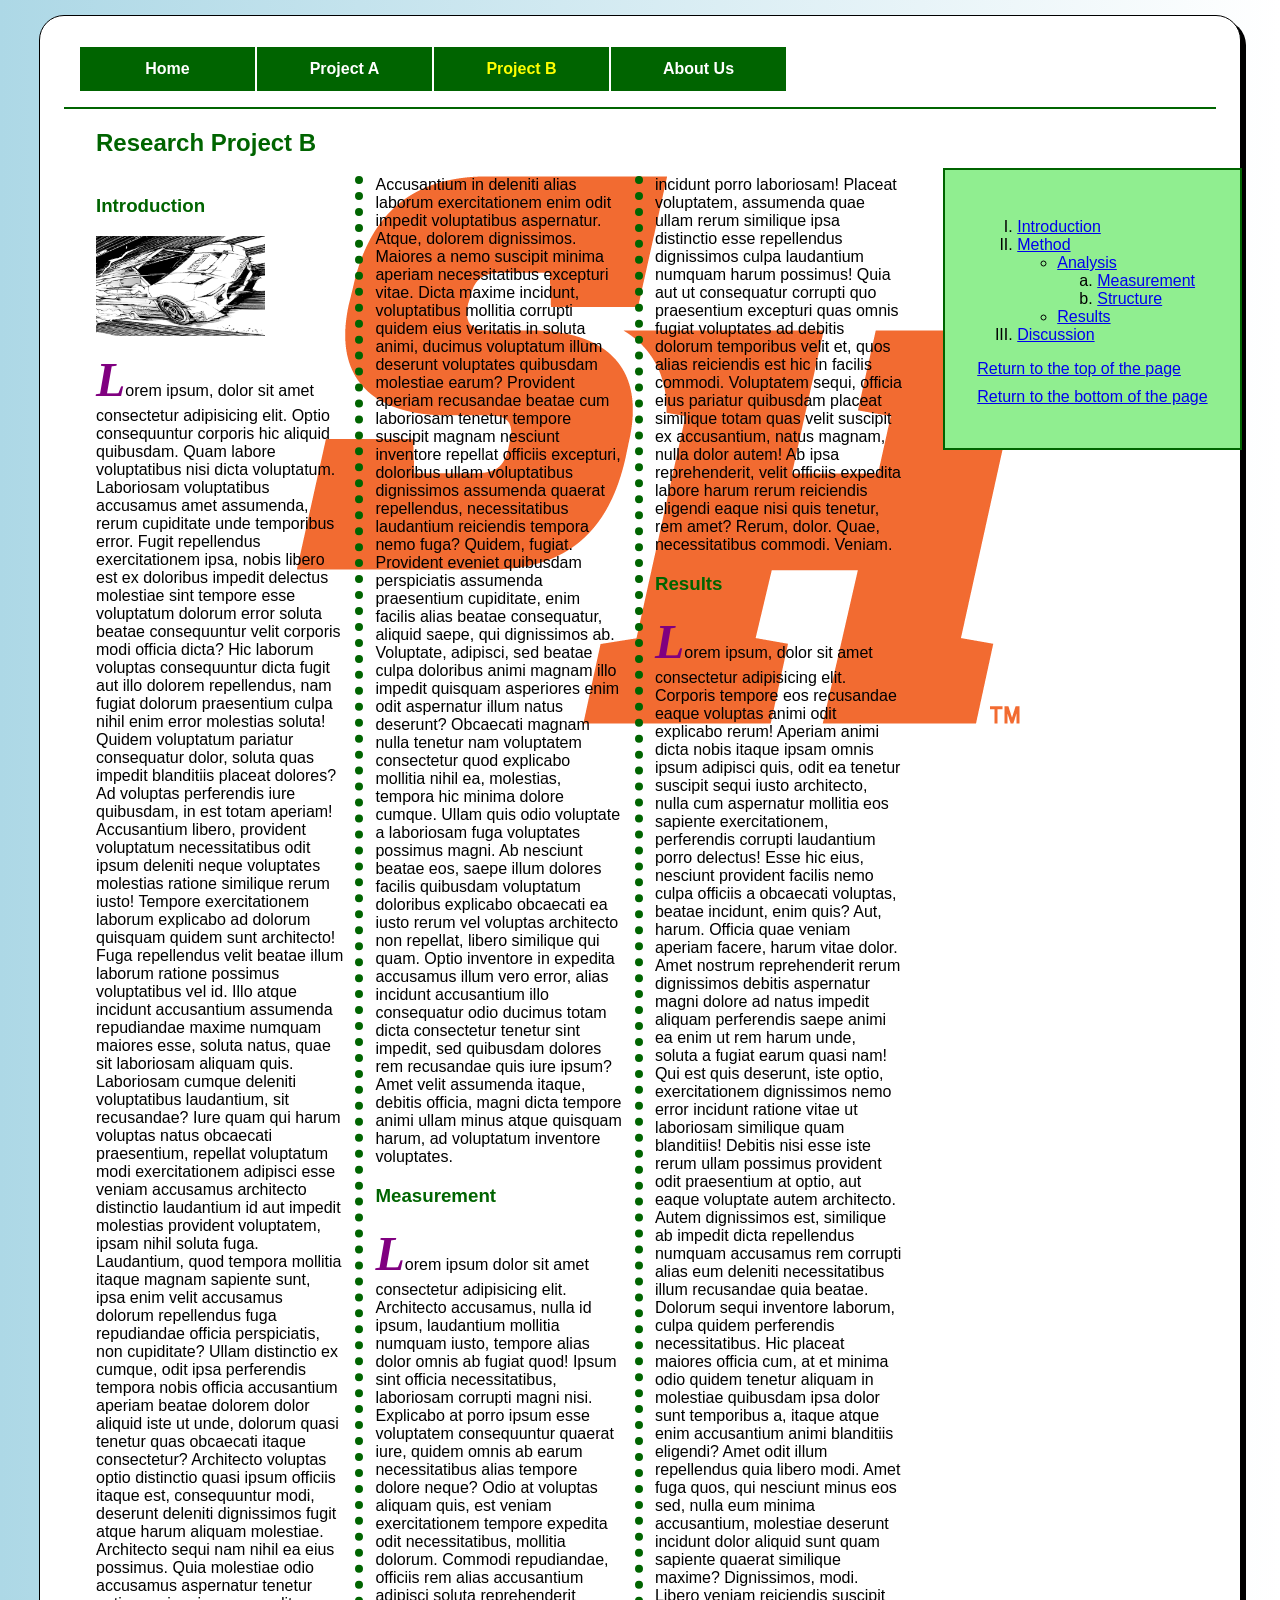
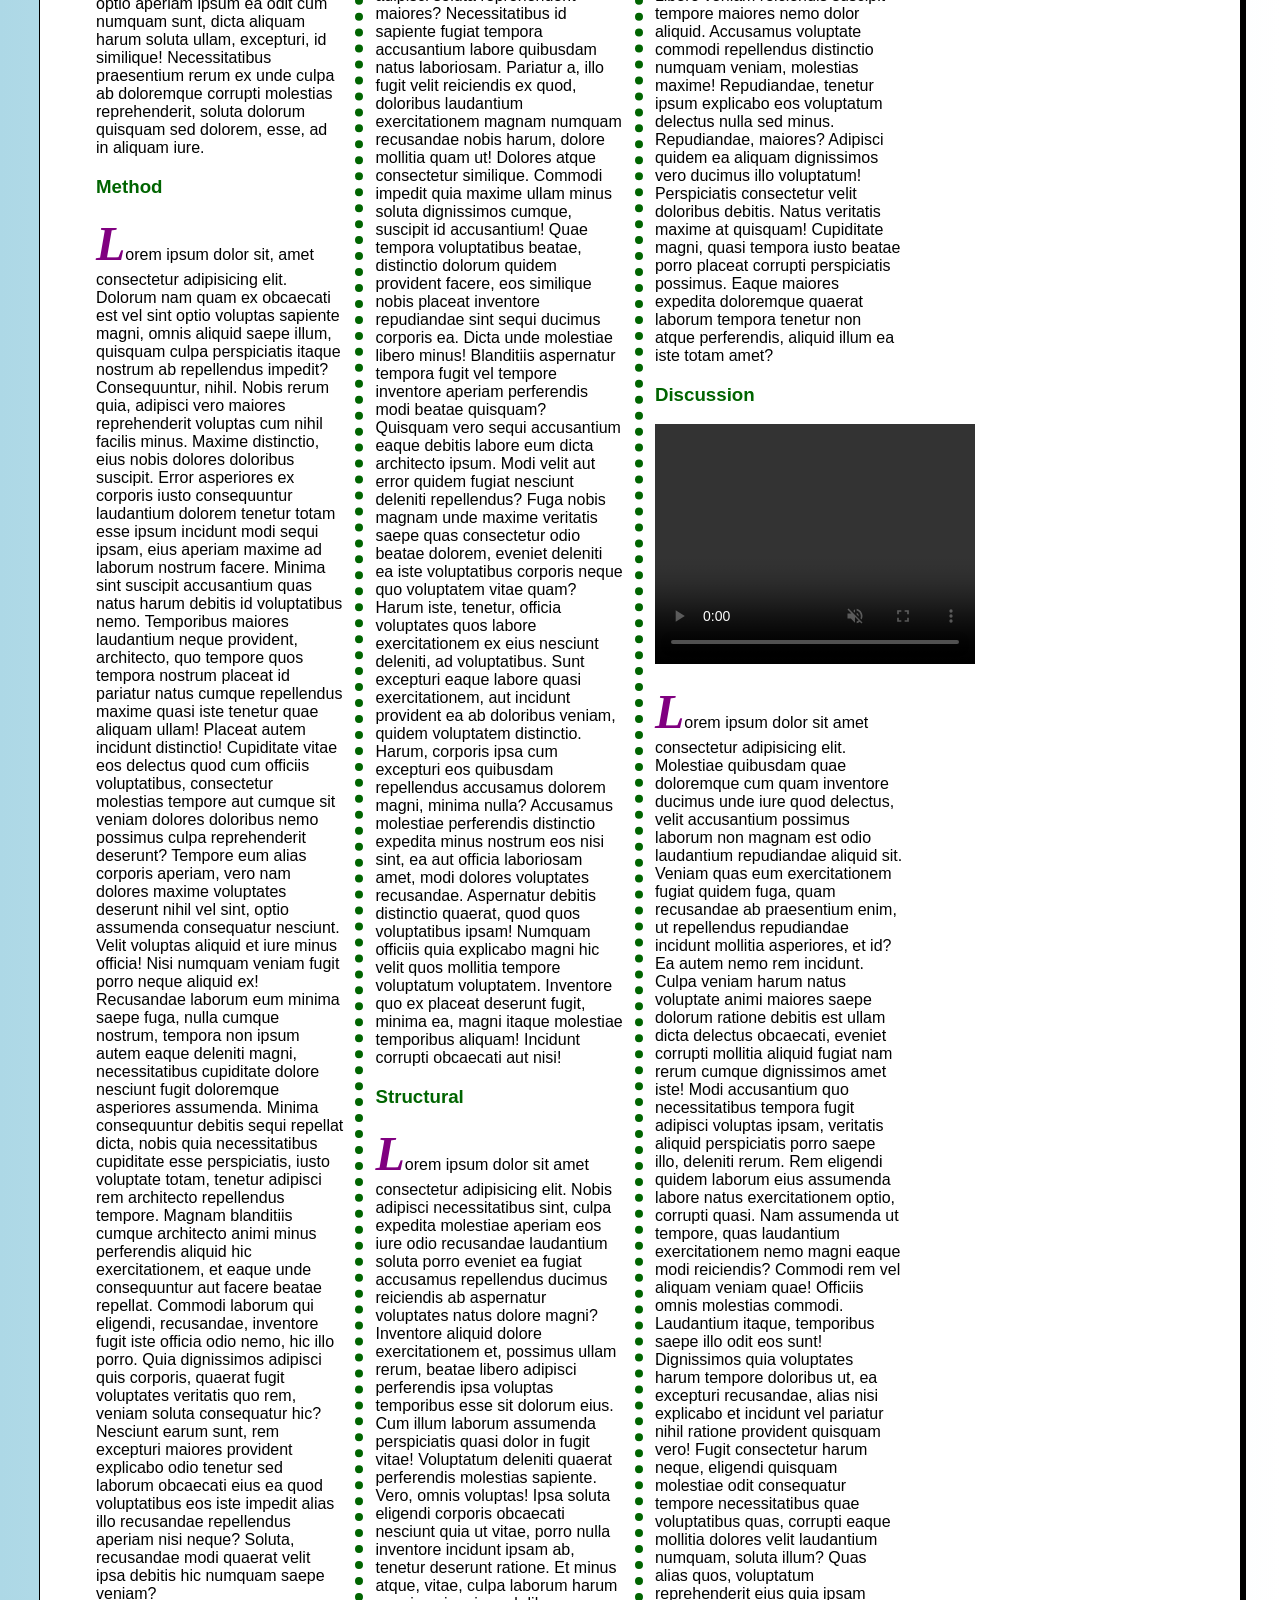
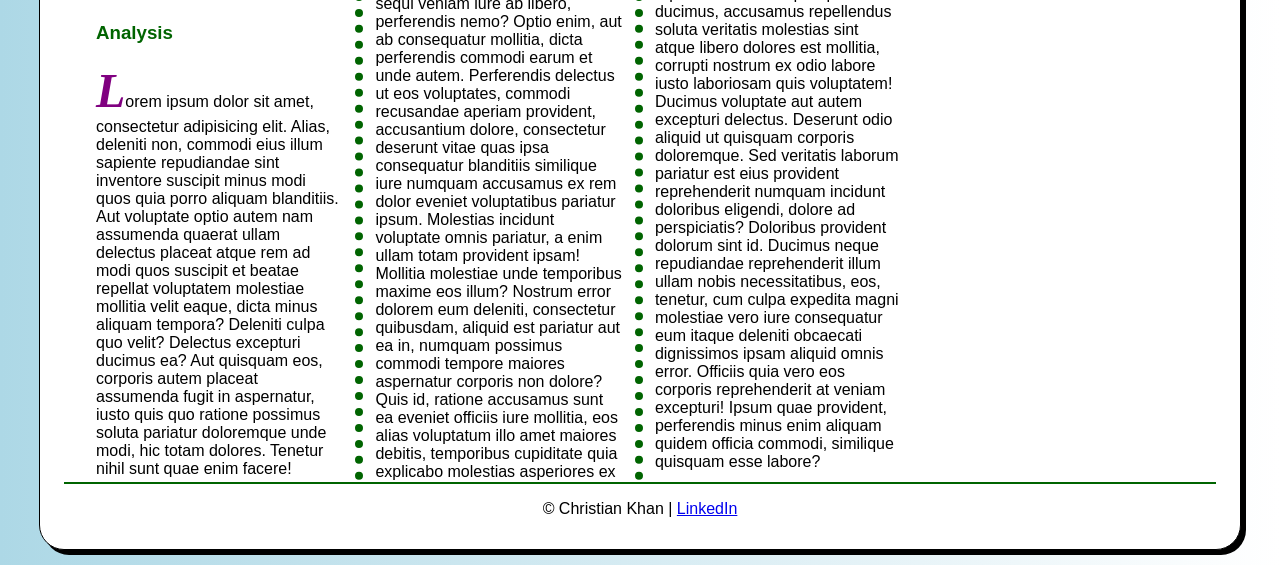
==== exam.html @ 565496f3 "decreasing all lorem text to 300 to try and match layout" ====
<!DOCTYPE html>
<html lang="en">
<head>
    <meta charset="UTF-8">
    <meta name="viewport" content="width=device-width, initial-scale=1.0">
    <title>Coding Exam Website</title>
    <link rel="stylesheet" href="styles/exam.css">
</head>
<body>
    <header>
        <nav id="nav_menu">
        <ul>
            <li><a href="index.html">Home</a></li>
            <li><a href="project.html">Project A</a></li>
            <li><a href="menu.html" class="current">Project B</a></li>
            <li><a href="#" class="lastitem">About Us</a></li>
        </ul>
        </nav>
    </header>

    <article>
        <h2>Research Project B</h2>
        <h3 id = "intro">Introduction</h3>
        <a href="https://www.youtube.com/" target = "blank"><img src="images/nsx_dash.png" alt="A car dashing past" height="100"></a>
        <p>Lorem ipsum, dolor sit amet consectetur adipisicing elit. Optio consequuntur corporis hic aliquid quibusdam. Quam labore voluptatibus nisi dicta voluptatum. Laboriosam voluptatibus accusamus amet assumenda, rerum cupiditate unde temporibus error. Fugit repellendus exercitationem ipsa, nobis libero est ex doloribus impedit delectus molestiae sint tempore esse voluptatum dolorum error soluta beatae consequuntur velit corporis modi officia dicta? Hic laborum voluptas consequuntur dicta fugit aut illo dolorem repellendus, nam fugiat dolorum praesentium culpa nihil enim error molestias soluta! Quidem voluptatum pariatur consequatur dolor, soluta quas impedit blanditiis placeat dolores? Ad voluptas perferendis iure quibusdam, in est totam aperiam! Accusantium libero, provident voluptatum necessitatibus odit ipsum deleniti neque voluptates molestias ratione similique rerum iusto! Tempore exercitationem laborum explicabo ad dolorum quisquam quidem sunt architecto! Fuga repellendus velit beatae illum laborum ratione possimus voluptatibus vel id. Illo atque incidunt accusantium assumenda repudiandae maxime numquam maiores esse, soluta natus, quae sit laboriosam aliquam quis. Laboriosam cumque deleniti voluptatibus laudantium, sit recusandae? Iure quam qui harum voluptas natus obcaecati praesentium, repellat voluptatum modi exercitationem adipisci esse veniam accusamus architecto distinctio laudantium id aut impedit molestias provident voluptatem, ipsam nihil soluta fuga. Laudantium, quod tempora mollitia itaque magnam sapiente sunt, ipsa enim velit accusamus dolorum repellendus fuga repudiandae officia perspiciatis, non cupiditate? Ullam distinctio ex cumque, odit ipsa perferendis tempora nobis officia accusantium aperiam beatae dolorem dolor aliquid iste ut unde, dolorum quasi tenetur quas obcaecati itaque consectetur? Architecto voluptas optio distinctio quasi ipsum officiis itaque est, consequuntur modi, deserunt deleniti dignissimos fugit atque harum aliquam molestiae. Architecto sequi nam nihil ea eius possimus. Quia molestiae odio accusamus aspernatur tenetur optio aperiam ipsum ea odit cum numquam sunt, dicta aliquam harum soluta ullam, excepturi, id similique! Necessitatibus praesentium rerum ex unde culpa ab doloremque corrupti molestias reprehenderit, soluta dolorum quisquam sed dolorem, esse, ad in aliquam iure.</p>
        <h3 id = "method">Method</h3>
        <p>Lorem ipsum dolor sit, amet consectetur adipisicing elit. Dolorum nam quam ex obcaecati est vel sint optio voluptas sapiente magni, omnis aliquid saepe illum, quisquam culpa perspiciatis itaque nostrum ab repellendus impedit? Consequuntur, nihil. Nobis rerum quia, adipisci vero maiores reprehenderit voluptas cum nihil facilis minus. Maxime distinctio, eius nobis dolores doloribus suscipit. Error asperiores ex corporis iusto consequuntur laudantium dolorem tenetur totam esse ipsum incidunt modi sequi ipsam, eius aperiam maxime ad laborum nostrum facere. Minima sint suscipit accusantium quas natus harum debitis id voluptatibus nemo. Temporibus maiores laudantium neque provident, architecto, quo tempore quos tempora nostrum placeat id pariatur natus cumque repellendus maxime quasi iste tenetur quae aliquam ullam! Placeat autem incidunt distinctio! Cupiditate vitae eos delectus quod cum officiis voluptatibus, consectetur molestias tempore aut cumque sit veniam dolores doloribus nemo possimus culpa reprehenderit deserunt? Tempore eum alias corporis aperiam, vero nam dolores maxime voluptates deserunt nihil vel sint, optio assumenda consequatur nesciunt. Velit voluptas aliquid et iure minus officia! Nisi numquam veniam fugit porro neque aliquid ex! Recusandae laborum eum minima saepe fuga, nulla cumque nostrum, tempora non ipsum autem eaque deleniti magni, necessitatibus cupiditate dolore nesciunt fugit doloremque asperiores assumenda. Minima consequuntur debitis sequi repellat dicta, nobis quia necessitatibus cupiditate esse perspiciatis, iusto voluptate totam, tenetur adipisci rem architecto repellendus tempore. Magnam blanditiis cumque architecto animi minus perferendis aliquid hic exercitationem, et eaque unde consequuntur aut facere beatae repellat. Commodi laborum qui eligendi, recusandae, inventore fugit iste officia odio nemo, hic illo porro. Quia dignissimos adipisci quis corporis, quaerat fugit voluptates veritatis quo rem, veniam soluta consequatur hic? Nesciunt earum sunt, rem excepturi maiores provident explicabo odio tenetur sed laborum obcaecati eius ea quod voluptatibus eos iste impedit alias illo recusandae repellendus aperiam nisi neque? Soluta, recusandae modi quaerat velit ipsa debitis hic numquam saepe veniam?</p>
        <h3 id = "analysis">Analysis</h3>
        <p>Lorem ipsum dolor sit amet, consectetur adipisicing elit. Alias, deleniti non, commodi eius illum sapiente repudiandae sint inventore suscipit minus modi quos quia porro aliquam blanditiis. Aut voluptate optio autem nam assumenda quaerat ullam delectus placeat atque rem ad modi quos suscipit et beatae repellat voluptatem molestiae mollitia velit eaque, dicta minus aliquam tempora? Deleniti culpa quo velit? Delectus excepturi ducimus ea? Aut quisquam eos, corporis autem placeat assumenda fugit in aspernatur, iusto quis quo ratione possimus soluta pariatur doloremque unde modi, hic totam dolores. Tenetur nihil sunt quae enim facere! Accusantium in deleniti alias laborum exercitationem enim odit impedit voluptatibus aspernatur. Atque, dolorem dignissimos. Maiores a nemo suscipit minima aperiam necessitatibus excepturi vitae. Dicta maxime incidunt, voluptatibus mollitia corrupti quidem eius veritatis in soluta animi, ducimus voluptatum illum deserunt voluptates quibusdam molestiae earum? Provident aperiam recusandae beatae cum laboriosam tenetur tempore suscipit magnam nesciunt inventore repellat officiis excepturi, doloribus ullam voluptatibus dignissimos assumenda quaerat repellendus, necessitatibus laudantium reiciendis tempora nemo fuga? Quidem, fugiat. Provident eveniet quibusdam perspiciatis assumenda praesentium cupiditate, enim facilis alias beatae consequatur, aliquid saepe, qui dignissimos ab. Voluptate, adipisci, sed beatae culpa doloribus animi magnam illo impedit quisquam asperiores enim odit aspernatur illum natus deserunt? Obcaecati magnam nulla tenetur nam voluptatem consectetur quod explicabo mollitia nihil ea, molestias, tempora hic minima dolore cumque. Ullam quis odio voluptate a laboriosam fuga voluptates possimus magni. Ab nesciunt beatae eos, saepe illum dolores facilis quibusdam voluptatum doloribus explicabo obcaecati ea iusto rerum vel voluptas architecto non repellat, libero similique qui quam. Optio inventore in expedita accusamus illum vero error, alias incidunt accusantium illo consequatur odio ducimus totam dicta consectetur tenetur sint impedit, sed quibusdam dolores rem recusandae quis iure ipsum? Amet velit assumenda itaque, debitis officia, magni dicta tempore animi ullam minus atque quisquam harum, ad voluptatum inventore voluptates.</p>
        <h3 id = "measurement">Measurement</h3>
        <p>Lorem ipsum dolor sit amet consectetur adipisicing elit. Architecto accusamus, nulla id ipsum, laudantium mollitia numquam iusto, tempore alias dolor omnis ab fugiat quod! Ipsum sint officia necessitatibus, laboriosam corrupti magni nisi. Explicabo at porro ipsum esse voluptatem consequuntur quaerat iure, quidem omnis ab earum necessitatibus alias tempore dolore neque? Odio at voluptas aliquam quis, est veniam exercitationem tempore expedita odit necessitatibus, mollitia dolorum. Commodi repudiandae, officiis rem alias accusantium adipisci soluta reprehenderit maiores? Necessitatibus id sapiente fugiat tempora accusantium labore quibusdam natus laboriosam. Pariatur a, illo fugit velit reiciendis ex quod, doloribus laudantium exercitationem magnam numquam recusandae nobis harum, dolore mollitia quam ut! Dolores atque consectetur similique. Commodi impedit quia maxime ullam minus soluta dignissimos cumque, suscipit id accusantium! Quae tempora voluptatibus beatae, distinctio dolorum quidem provident facere, eos similique nobis placeat inventore repudiandae sint sequi ducimus corporis ea. Dicta unde molestiae libero minus! Blanditiis aspernatur tempora fugit vel tempore inventore aperiam perferendis modi beatae quisquam? Quisquam vero sequi accusantium eaque debitis labore eum dicta architecto ipsum. Modi velit aut error quidem fugiat nesciunt deleniti repellendus? Fuga nobis magnam unde maxime veritatis saepe quas consectetur odio beatae dolorem, eveniet deleniti ea iste voluptatibus corporis neque quo voluptatem vitae quam? Harum iste, tenetur, officia voluptates quos labore exercitationem ex eius nesciunt deleniti, ad voluptatibus. Sunt excepturi eaque labore quasi exercitationem, aut incidunt provident ea ab doloribus veniam, quidem voluptatem distinctio. Harum, corporis ipsa cum excepturi eos quibusdam repellendus accusamus dolorem magni, minima nulla? Accusamus molestiae perferendis distinctio expedita minus nostrum eos nisi sint, ea aut officia laboriosam amet, modi dolores voluptates recusandae. Aspernatur debitis distinctio quaerat, quod quos voluptatibus ipsam! Numquam officiis quia explicabo magni hic velit quos mollitia tempore voluptatum voluptatem. Inventore quo ex placeat deserunt fugit, minima ea, magni itaque molestiae temporibus aliquam! Incidunt corrupti obcaecati aut nisi!</p>
        <h3 id = "structure">Structural</h3>
        <p>Lorem ipsum dolor sit amet consectetur adipisicing elit. Nobis adipisci necessitatibus sint, culpa expedita molestiae aperiam eos iure odio recusandae laudantium soluta porro eveniet ea fugiat accusamus repellendus ducimus reiciendis ab aspernatur voluptates natus dolore magni? Inventore aliquid dolore exercitationem et, possimus ullam rerum, beatae libero adipisci perferendis ipsa voluptas temporibus esse sit dolorum eius. Cum illum laborum assumenda perspiciatis quasi dolor in fugit vitae! Voluptatum deleniti quaerat perferendis molestias sapiente. Vero, omnis voluptas! Ipsa soluta eligendi corporis obcaecati nesciunt quia ut vitae, porro nulla inventore incidunt ipsam ab, tenetur deserunt ratione. Et minus atque, vitae, culpa laborum harum sequi veniam iure ab libero, perferendis nemo? Optio enim, aut ab consequatur mollitia, dicta perferendis commodi earum et unde autem. Perferendis delectus ut eos voluptates, commodi recusandae aperiam provident, accusantium dolore, consectetur deserunt vitae quas ipsa consequatur blanditiis similique iure numquam accusamus ex rem dolor eveniet voluptatibus pariatur ipsum. Molestias incidunt voluptate omnis pariatur, a enim ullam totam provident ipsam! Mollitia molestiae unde temporibus maxime eos illum? Nostrum error dolorem eum deleniti, consectetur quibusdam, aliquid est pariatur aut ea in, numquam possimus commodi tempore maiores aspernatur corporis non dolore? Quis id, ratione accusamus sunt ea eveniet officiis iure mollitia, eos alias voluptatum illo amet maiores debitis, temporibus cupiditate quia explicabo molestias asperiores ex incidunt porro laboriosam! Placeat voluptatem, assumenda quae ullam rerum similique ipsa distinctio esse repellendus dignissimos culpa laudantium numquam harum possimus! Quia aut ut consequatur corrupti quo praesentium excepturi quas omnis fugiat voluptates ad debitis dolorum temporibus velit et, quos alias reiciendis est hic in facilis commodi. Voluptatem sequi, officia eius pariatur quibusdam placeat similique totam quas velit suscipit ex accusantium, natus magnam, nulla dolor autem! Ab ipsa reprehenderit, velit officiis expedita labore harum rerum reiciendis eligendi eaque nisi quis tenetur, rem amet? Rerum, dolor. Quae, necessitatibus commodi. Veniam.</p>
        <h3 id = "results">Results</h3>
        <p>Lorem ipsum, dolor sit amet consectetur adipisicing elit. Corporis tempore eos recusandae eaque voluptas animi odit explicabo rerum! Aperiam animi dicta nobis itaque ipsam omnis ipsum adipisci quis, odit ea tenetur suscipit sequi iusto architecto, nulla cum aspernatur mollitia eos sapiente exercitationem, perferendis corrupti laudantium porro delectus! Esse hic eius, nesciunt provident facilis nemo culpa officiis a obcaecati voluptas, beatae incidunt, enim quis? Aut, harum. Officia quae veniam aperiam facere, harum vitae dolor. Amet nostrum reprehenderit rerum dignissimos debitis aspernatur magni dolore ad natus impedit aliquam perferendis saepe animi ea enim ut rem harum unde, soluta a fugiat earum quasi nam! Qui est quis deserunt, iste optio, exercitationem dignissimos nemo error incidunt ratione vitae ut laboriosam similique quam blanditiis! Debitis nisi esse iste rerum ullam possimus provident odit praesentium at optio, aut eaque voluptate autem architecto. Autem dignissimos est, similique ab impedit dicta repellendus numquam accusamus rem corrupti alias eum deleniti necessitatibus illum recusandae quia beatae. Dolorum sequi inventore laborum, culpa quidem perferendis necessitatibus. Hic placeat maiores officia cum, at et minima odio quidem tenetur aliquam in molestiae quibusdam ipsa dolor sunt temporibus a, itaque atque enim accusantium animi blanditiis eligendi? Amet odit illum repellendus quia libero modi. Amet fuga quos, qui nesciunt minus eos sed, nulla eum minima accusantium, molestiae deserunt incidunt dolor aliquid sunt quam sapiente quaerat similique maxime? Dignissimos, modi. Libero veniam reiciendis suscipit tempore maiores nemo dolor aliquid. Accusamus voluptate commodi repellendus distinctio numquam veniam, molestias maxime! Repudiandae, tenetur ipsum explicabo eos voluptatum delectus nulla sed minus. Repudiandae, maiores? Adipisci quidem ea aliquam dignissimos vero ducimus illo voluptatum! Perspiciatis consectetur velit doloribus debitis. Natus veritatis maxime at quisquam! Cupiditate magni, quasi tempora iusto beatae porro placeat corrupti perspiciatis possimus. Eaque maiores expedita doloremque quaerat laborum tempora tenetur non atque perferendis, aliquid illum ea iste totam amet?</p>
        <h3 id = "discussion">Discussion</h3>
        <video width = "320" height = "240" controls muted>
            <source src = "videos/2023-GT4Clip.mp4" type = "video/mp4">
            Your browser does not support this type of element.
        </video>
        <p>Lorem ipsum dolor sit amet consectetur adipisicing elit. Molestiae quibusdam quae doloremque cum quam inventore ducimus unde iure quod delectus, velit accusantium possimus laborum non magnam est odio laudantium repudiandae aliquid sit. Veniam quas eum exercitationem fugiat quidem fuga, quam recusandae ab praesentium enim, ut repellendus repudiandae incidunt mollitia asperiores, et id? Ea autem nemo rem incidunt. Culpa veniam harum natus voluptate animi maiores saepe dolorum ratione debitis est ullam dicta delectus obcaecati, eveniet corrupti mollitia aliquid fugiat nam rerum cumque dignissimos amet iste! Modi accusantium quo necessitatibus tempora fugit adipisci voluptas ipsam, veritatis aliquid perspiciatis porro saepe illo, deleniti rerum. Rem eligendi quidem laborum eius assumenda labore natus exercitationem optio, corrupti quasi. Nam assumenda ut tempore, quas laudantium exercitationem nemo magni eaque modi reiciendis? Commodi rem vel aliquam veniam quae! Officiis omnis molestias commodi. Laudantium itaque, temporibus saepe illo odit eos sunt! Dignissimos quia voluptates harum tempore doloribus ut, ea excepturi recusandae, alias nisi explicabo et incidunt vel pariatur nihil ratione provident quisquam vero! Fugit consectetur harum neque, eligendi quisquam molestiae odit consequatur tempore necessitatibus quae voluptatibus quas, corrupti eaque mollitia dolores velit laudantium numquam, soluta illum? Quas alias quos, voluptatum reprehenderit eius quia ipsam ducimus, accusamus repellendus soluta veritatis molestias sint atque libero dolores est mollitia, corrupti nostrum ex odio labore iusto laboriosam quis voluptatem! Ducimus voluptate aut autem excepturi delectus. Deserunt odio aliquid ut quisquam corporis doloremque. Sed veritatis laborum pariatur est eius provident reprehenderit numquam incidunt doloribus eligendi, dolore ad perspiciatis? Doloribus provident dolorum sint id. Ducimus neque repudiandae reprehenderit illum ullam nobis necessitatibus, eos, tenetur, cum culpa expedita magni molestiae vero iure consequatur eum itaque deleniti obcaecati dignissimos ipsam aliquid omnis error. Officiis quia vero eos corporis reprehenderit at veniam excepturi! Ipsum quae provident, perferendis minus enim aliquam quidem officia commodi, similique quisquam esse labore?</p>
    </article>

    <aside>
        <ol class = "fixed" type = "I">
            <li><a href="#intro">Introduction</a></li>
            <li><a href="#method">Method</a>
                <ul>
                    <li><a href="#analysis">Analysis</a>
                        <ol type = "a">
                            <li><a href="#measurement">Measurement</a></li>
                            <li><a href="#structure">Structure</a></li>
                        </ol>
                    </li>
                    <li><a href="#results">Results</a></li>
                </ul>
            </li>
            <li><a href="#discussion">Discussion</a></li>
        </ol>

        <div>
            <a href="#">Return to the top of the page</a>
        </div>

        <div>
            <a href="#bottom">Return to the bottom of the page</a>
        </div>
    </aside>

    <footer id = "bottom">
        <p>&copy; Christian Khan | <a href="https://www.linkedin.com/">LinkedIn</a></p>
    </footer>
</body>
</html>
---- styles/exam.css ----
html{
    background-image: linear-gradient(to left, white 0%, lightblue 100%);
}
body {
    width: 90%;
    font-family: Arial, Helvetica, sans-serif;
    font-size: 100%;
    margin: 15px auto;
    padding: 15px 1.5em;
    border: 1px solid black;
    border-radius: 25px;
    box-shadow: 5px 5px 0 0;
    background: url("/images/SH_orange.png") right repeat-y;
    background-attachment: fixed;
    background-color: white;
}
a:focus, a:hover{
    font-style: italic;
    color: orangered;
    border: 3px blue;
    border-style: dotted solid;
}
header h1{
    font-size: 175%;
    color: maroon;
    text-indent: 30px;
}
header{
    border-bottom: 2px solid darkgreen;
    padding: 1em;
}
.shadow{
    text-shadow: 2px 2px 2px rgb(128, 0, 0);
}
article {
    clear: left;
    width: 70%;
    float: left;
    column-count: 3;
    column-rule: 8px dotted darkgreen;
    column-gap: 2em;
    margin-left: 2em;
}
article h2 {
    column-span: all;
    color: darkgreen;
}
article h3{
    color: darkgreen;
    font-weight: bold;
}
article img {
    float: left;
    margin-right: 1em;
    margin-bottom: 1em;
}
article p::first-letter{
    font-size: 3em;
    font-family: 'sans-serif', script;
    font-weight: bold;
    font-style: italic;
    color: purple;
}
aside {
    position: fixed;
    width: auto;
    right: 3%;
    bottom: 50%;
    background-color: lightgreen;
    border: 2px solid darkgreen;
    padding: 2em;
}
aside div{
    margin-bottom: 10px;
}
footer {
    clear: both;
    border-top: 2px solid darkgreen;
    text-align: center;
}
#nav_menu ul { 
    list-style-type: none; 
    margin: 0;
    padding: 0;
    display: flex;
}
#nav_menu ul li a {
    text-align: center;
    display: block;
    width: 175px;
    padding: 0.8em 0; /* padding above and below a
    elements */
    text-decoration: none;
    background-color: darkgreen;
    color: white;
    font-weight: bold;
    border-right: 2px solid white; }
#nav_menu ul li a.current { color: yellow; }
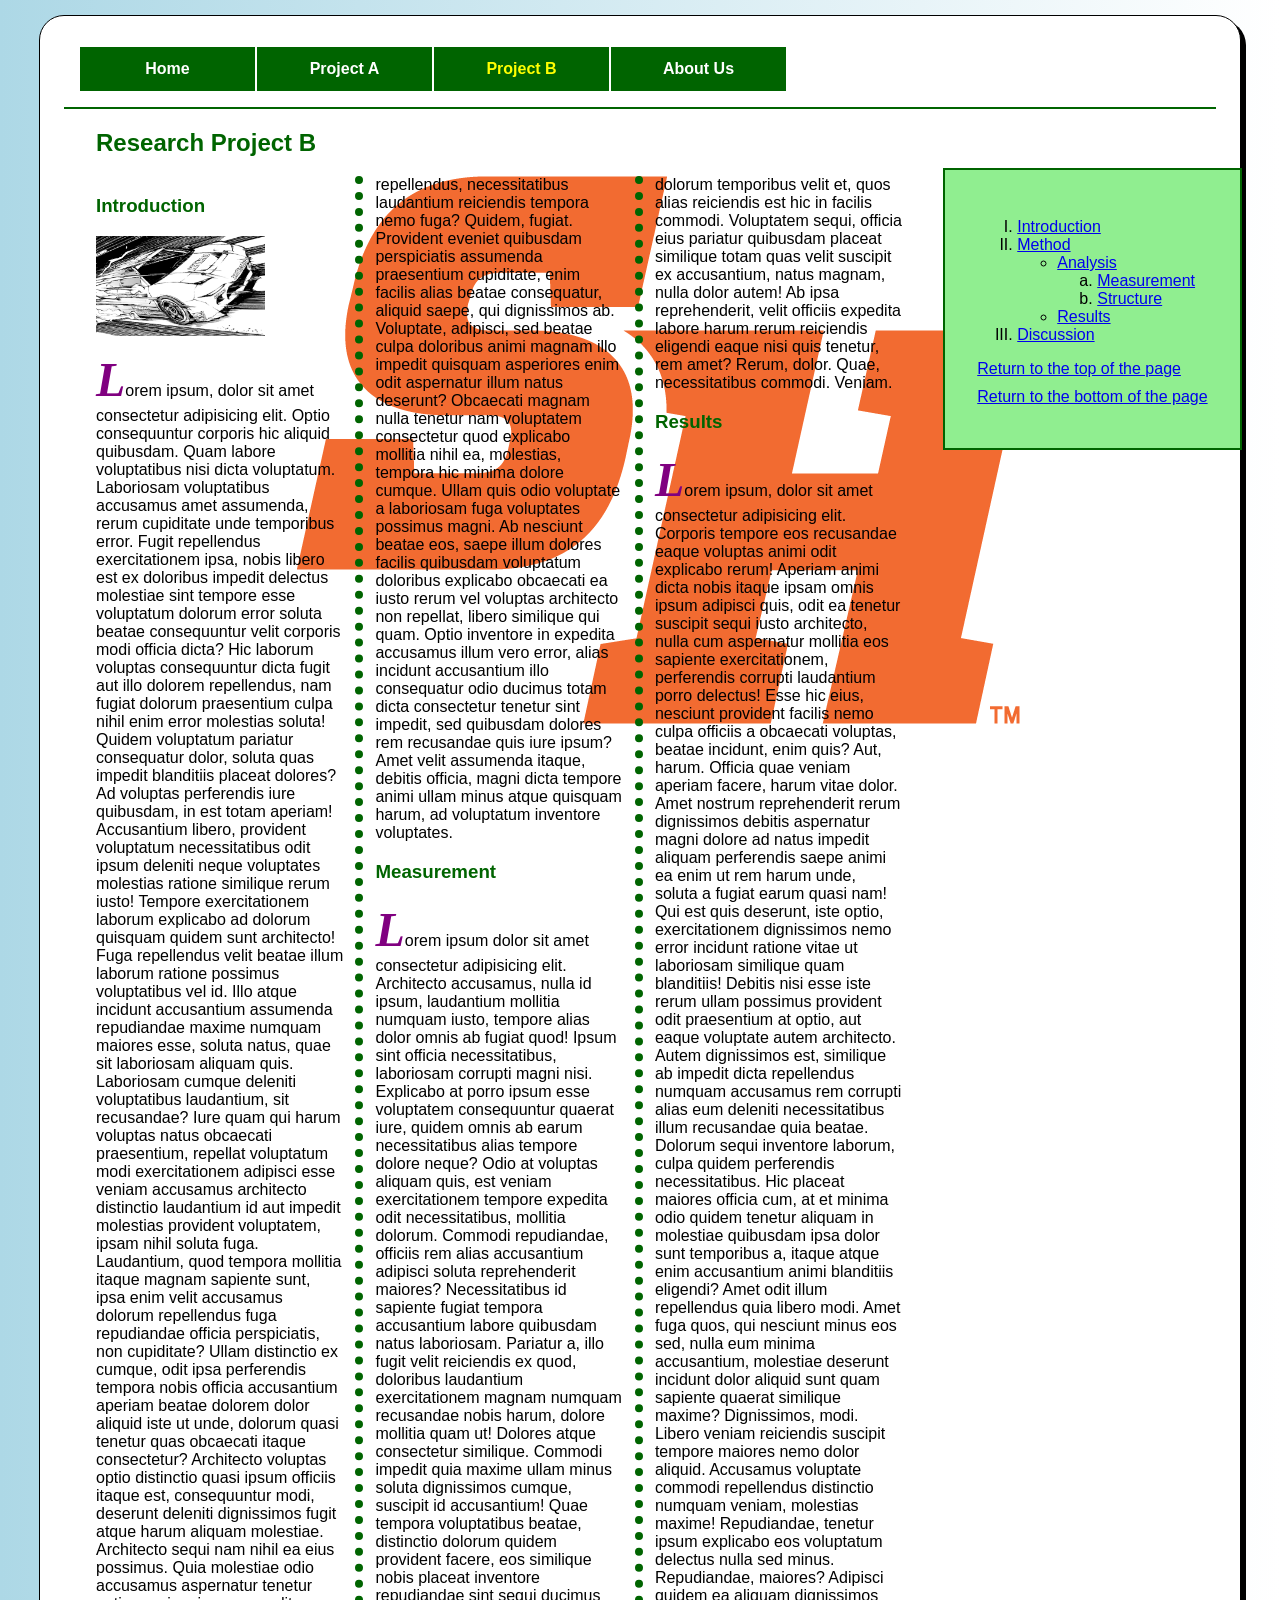
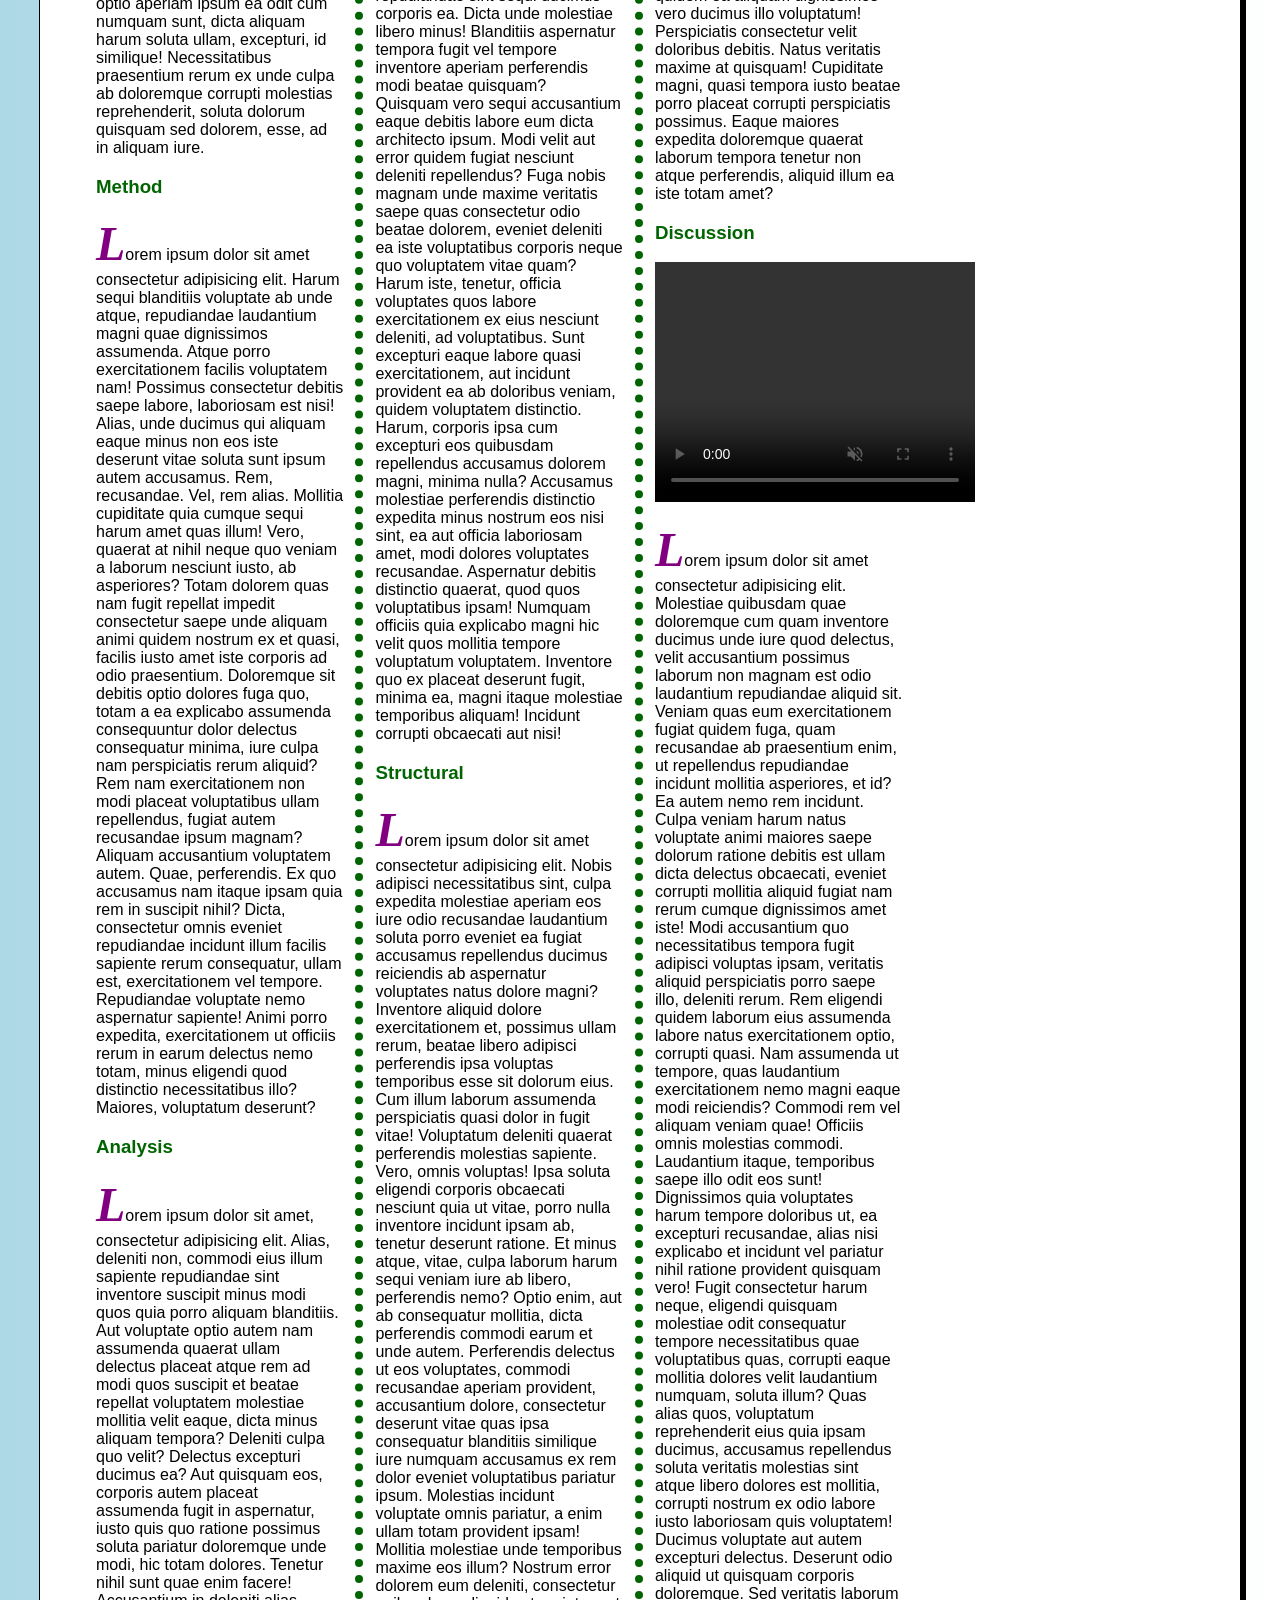
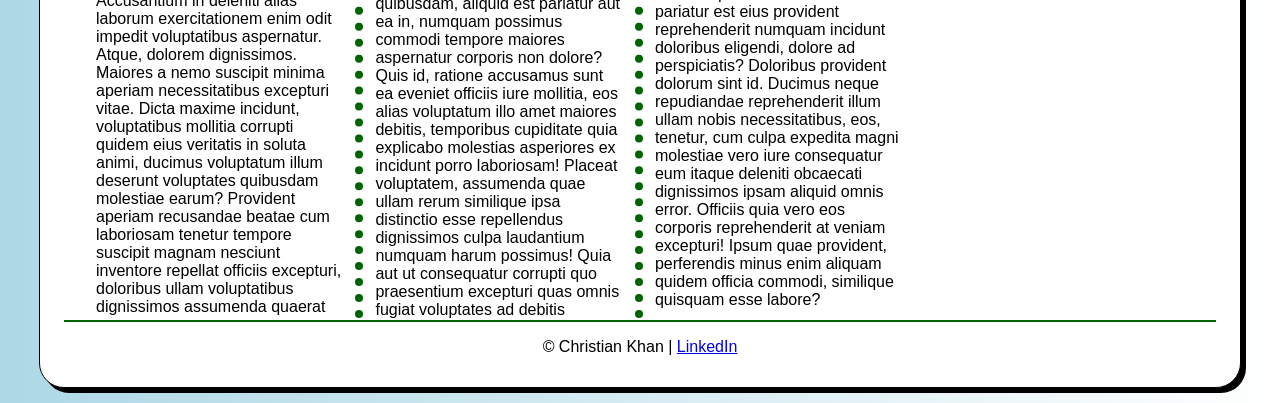
==== commit 80e6ad9e: "decreasing lorem text under method to try and match layout" ====
--- a/exam.html
+++ b/exam.html
@@ -24,7 +24,7 @@
         <a href="https://www.youtube.com/" target = "blank"><img src="images/nsx_dash.png" alt="A car dashing past" height="100"></a>
         <p>Lorem ipsum, dolor sit amet consectetur adipisicing elit. Optio consequuntur corporis hic aliquid quibusdam. Quam labore voluptatibus nisi dicta voluptatum. Laboriosam voluptatibus accusamus amet assumenda, rerum cupiditate unde temporibus error. Fugit repellendus exercitationem ipsa, nobis libero est ex doloribus impedit delectus molestiae sint tempore esse voluptatum dolorum error soluta beatae consequuntur velit corporis modi officia dicta? Hic laborum voluptas consequuntur dicta fugit aut illo dolorem repellendus, nam fugiat dolorum praesentium culpa nihil enim error molestias soluta! Quidem voluptatum pariatur consequatur dolor, soluta quas impedit blanditiis placeat dolores? Ad voluptas perferendis iure quibusdam, in est totam aperiam! Accusantium libero, provident voluptatum necessitatibus odit ipsum deleniti neque voluptates molestias ratione similique rerum iusto! Tempore exercitationem laborum explicabo ad dolorum quisquam quidem sunt architecto! Fuga repellendus velit beatae illum laborum ratione possimus voluptatibus vel id. Illo atque incidunt accusantium assumenda repudiandae maxime numquam maiores esse, soluta natus, quae sit laboriosam aliquam quis. Laboriosam cumque deleniti voluptatibus laudantium, sit recusandae? Iure quam qui harum voluptas natus obcaecati praesentium, repellat voluptatum modi exercitationem adipisci esse veniam accusamus architecto distinctio laudantium id aut impedit molestias provident voluptatem, ipsam nihil soluta fuga. Laudantium, quod tempora mollitia itaque magnam sapiente sunt, ipsa enim velit accusamus dolorum repellendus fuga repudiandae officia perspiciatis, non cupiditate? Ullam distinctio ex cumque, odit ipsa perferendis tempora nobis officia accusantium aperiam beatae dolorem dolor aliquid iste ut unde, dolorum quasi tenetur quas obcaecati itaque consectetur? Architecto voluptas optio distinctio quasi ipsum officiis itaque est, consequuntur modi, deserunt deleniti dignissimos fugit atque harum aliquam molestiae. Architecto sequi nam nihil ea eius possimus. Quia molestiae odio accusamus aspernatur tenetur optio aperiam ipsum ea odit cum numquam sunt, dicta aliquam harum soluta ullam, excepturi, id similique! Necessitatibus praesentium rerum ex unde culpa ab doloremque corrupti molestias reprehenderit, soluta dolorum quisquam sed dolorem, esse, ad in aliquam iure.</p>
         <h3 id = "method">Method</h3>
-        <p>Lorem ipsum dolor sit, amet consectetur adipisicing elit. Dolorum nam quam ex obcaecati est vel sint optio voluptas sapiente magni, omnis aliquid saepe illum, quisquam culpa perspiciatis itaque nostrum ab repellendus impedit? Consequuntur, nihil. Nobis rerum quia, adipisci vero maiores reprehenderit voluptas cum nihil facilis minus. Maxime distinctio, eius nobis dolores doloribus suscipit. Error asperiores ex corporis iusto consequuntur laudantium dolorem tenetur totam esse ipsum incidunt modi sequi ipsam, eius aperiam maxime ad laborum nostrum facere. Minima sint suscipit accusantium quas natus harum debitis id voluptatibus nemo. Temporibus maiores laudantium neque provident, architecto, quo tempore quos tempora nostrum placeat id pariatur natus cumque repellendus maxime quasi iste tenetur quae aliquam ullam! Placeat autem incidunt distinctio! Cupiditate vitae eos delectus quod cum officiis voluptatibus, consectetur molestias tempore aut cumque sit veniam dolores doloribus nemo possimus culpa reprehenderit deserunt? Tempore eum alias corporis aperiam, vero nam dolores maxime voluptates deserunt nihil vel sint, optio assumenda consequatur nesciunt. Velit voluptas aliquid et iure minus officia! Nisi numquam veniam fugit porro neque aliquid ex! Recusandae laborum eum minima saepe fuga, nulla cumque nostrum, tempora non ipsum autem eaque deleniti magni, necessitatibus cupiditate dolore nesciunt fugit doloremque asperiores assumenda. Minima consequuntur debitis sequi repellat dicta, nobis quia necessitatibus cupiditate esse perspiciatis, iusto voluptate totam, tenetur adipisci rem architecto repellendus tempore. Magnam blanditiis cumque architecto animi minus perferendis aliquid hic exercitationem, et eaque unde consequuntur aut facere beatae repellat. Commodi laborum qui eligendi, recusandae, inventore fugit iste officia odio nemo, hic illo porro. Quia dignissimos adipisci quis corporis, quaerat fugit voluptates veritatis quo rem, veniam soluta consequatur hic? Nesciunt earum sunt, rem excepturi maiores provident explicabo odio tenetur sed laborum obcaecati eius ea quod voluptatibus eos iste impedit alias illo recusandae repellendus aperiam nisi neque? Soluta, recusandae modi quaerat velit ipsa debitis hic numquam saepe veniam?</p>
+        <p>Lorem ipsum dolor sit amet consectetur adipisicing elit. Harum sequi blanditiis voluptate ab unde atque, repudiandae laudantium magni quae dignissimos assumenda. Atque porro exercitationem facilis voluptatem nam! Possimus consectetur debitis saepe labore, laboriosam est nisi! Alias, unde ducimus qui aliquam eaque minus non eos iste deserunt vitae soluta sunt ipsum autem accusamus. Rem, recusandae. Vel, rem alias. Mollitia cupiditate quia cumque sequi harum amet quas illum! Vero, quaerat at nihil neque quo veniam a laborum nesciunt iusto, ab asperiores? Totam dolorem quas nam fugit repellat impedit consectetur saepe unde aliquam animi quidem nostrum ex et quasi, facilis iusto amet iste corporis ad odio praesentium. Doloremque sit debitis optio dolores fuga quo, totam a ea explicabo assumenda consequuntur dolor delectus consequatur minima, iure culpa nam perspiciatis rerum aliquid? Rem nam exercitationem non modi placeat voluptatibus ullam repellendus, fugiat autem recusandae ipsum magnam? Aliquam accusantium voluptatem autem. Quae, perferendis. Ex quo accusamus nam itaque ipsam quia rem in suscipit nihil? Dicta, consectetur omnis eveniet repudiandae incidunt illum facilis sapiente rerum consequatur, ullam est, exercitationem vel tempore. Repudiandae voluptate nemo aspernatur sapiente! Animi porro expedita, exercitationem ut officiis rerum in earum delectus nemo totam, minus eligendi quod distinctio necessitatibus illo? Maiores, voluptatum deserunt?</p>
         <h3 id = "analysis">Analysis</h3>
         <p>Lorem ipsum dolor sit amet, consectetur adipisicing elit. Alias, deleniti non, commodi eius illum sapiente repudiandae sint inventore suscipit minus modi quos quia porro aliquam blanditiis. Aut voluptate optio autem nam assumenda quaerat ullam delectus placeat atque rem ad modi quos suscipit et beatae repellat voluptatem molestiae mollitia velit eaque, dicta minus aliquam tempora? Deleniti culpa quo velit? Delectus excepturi ducimus ea? Aut quisquam eos, corporis autem placeat assumenda fugit in aspernatur, iusto quis quo ratione possimus soluta pariatur doloremque unde modi, hic totam dolores. Tenetur nihil sunt quae enim facere! Accusantium in deleniti alias laborum exercitationem enim odit impedit voluptatibus aspernatur. Atque, dolorem dignissimos. Maiores a nemo suscipit minima aperiam necessitatibus excepturi vitae. Dicta maxime incidunt, voluptatibus mollitia corrupti quidem eius veritatis in soluta animi, ducimus voluptatum illum deserunt voluptates quibusdam molestiae earum? Provident aperiam recusandae beatae cum laboriosam tenetur tempore suscipit magnam nesciunt inventore repellat officiis excepturi, doloribus ullam voluptatibus dignissimos assumenda quaerat repellendus, necessitatibus laudantium reiciendis tempora nemo fuga? Quidem, fugiat. Provident eveniet quibusdam perspiciatis assumenda praesentium cupiditate, enim facilis alias beatae consequatur, aliquid saepe, qui dignissimos ab. Voluptate, adipisci, sed beatae culpa doloribus animi magnam illo impedit quisquam asperiores enim odit aspernatur illum natus deserunt? Obcaecati magnam nulla tenetur nam voluptatem consectetur quod explicabo mollitia nihil ea, molestias, tempora hic minima dolore cumque. Ullam quis odio voluptate a laboriosam fuga voluptates possimus magni. Ab nesciunt beatae eos, saepe illum dolores facilis quibusdam voluptatum doloribus explicabo obcaecati ea iusto rerum vel voluptas architecto non repellat, libero similique qui quam. Optio inventore in expedita accusamus illum vero error, alias incidunt accusantium illo consequatur odio ducimus totam dicta consectetur tenetur sint impedit, sed quibusdam dolores rem recusandae quis iure ipsum? Amet velit assumenda itaque, debitis officia, magni dicta tempore animi ullam minus atque quisquam harum, ad voluptatum inventore voluptates.</p>
         <h3 id = "measurement">Measurement</h3>
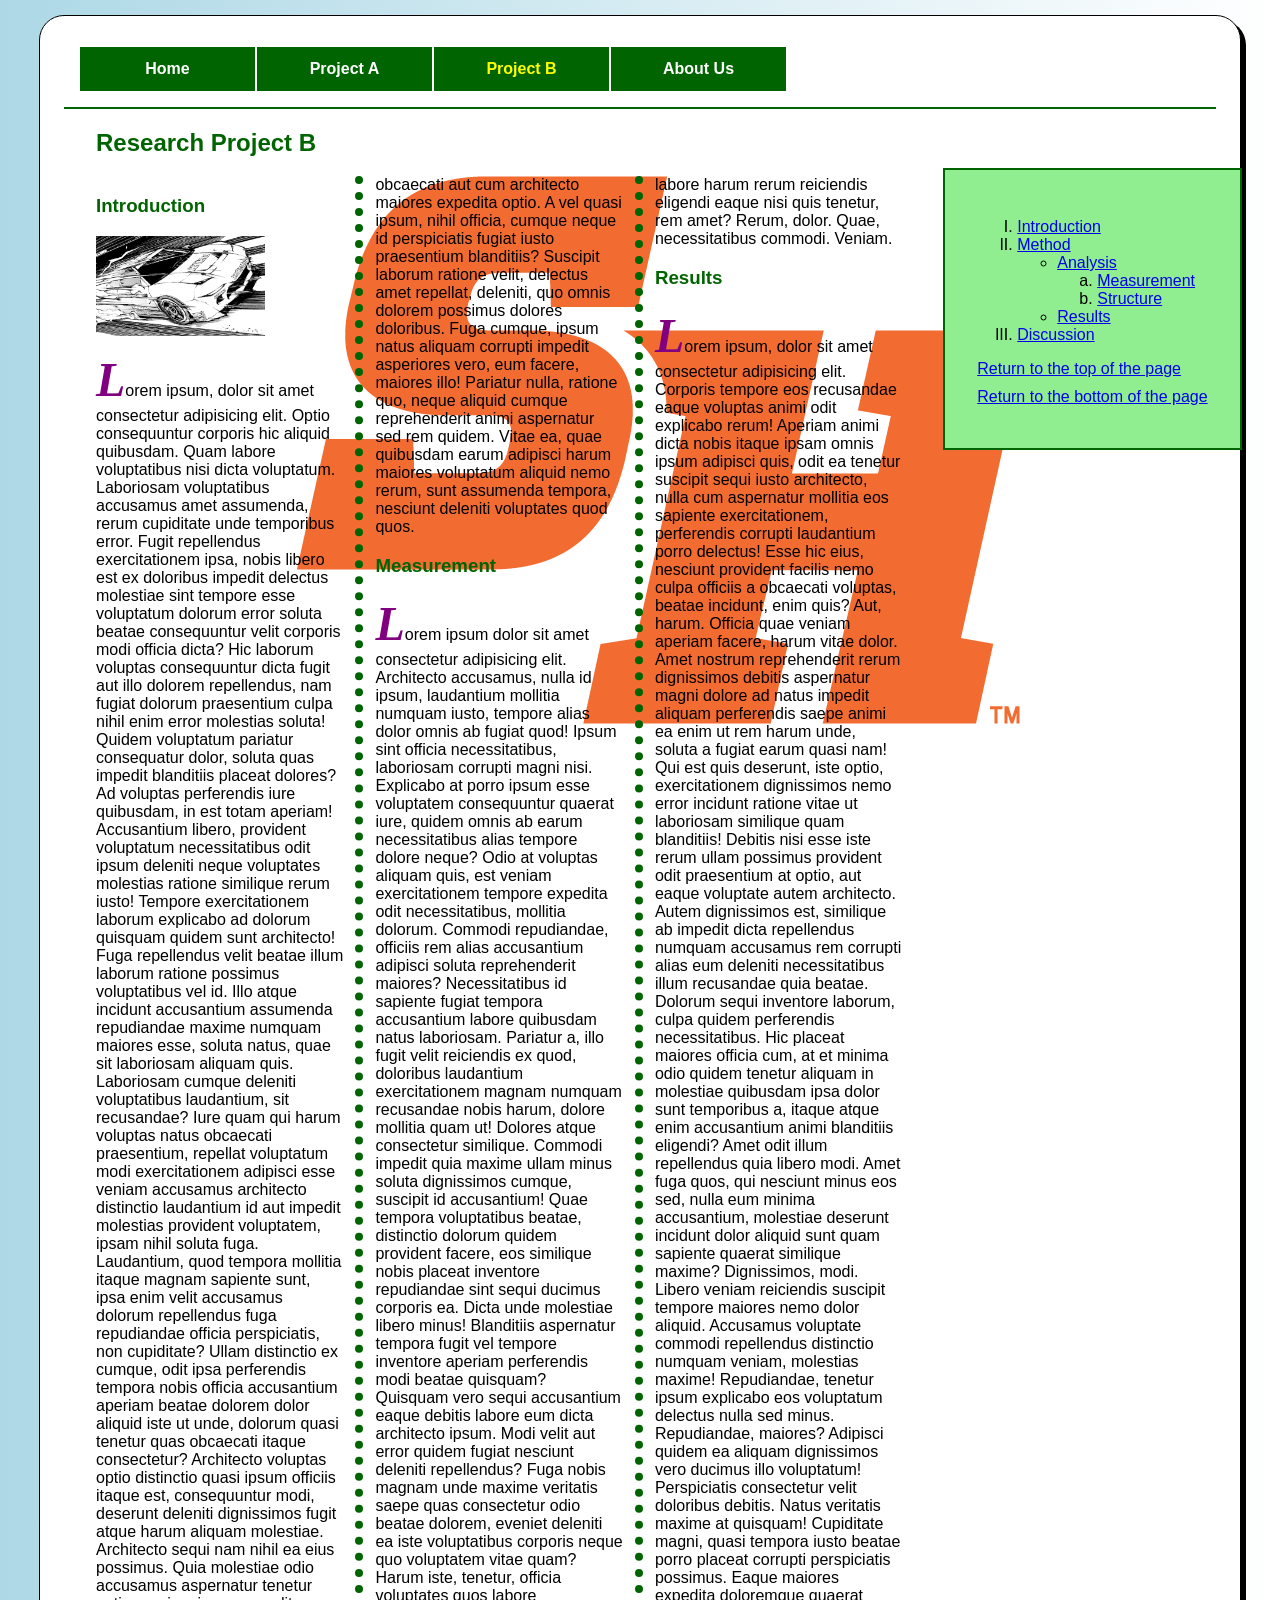
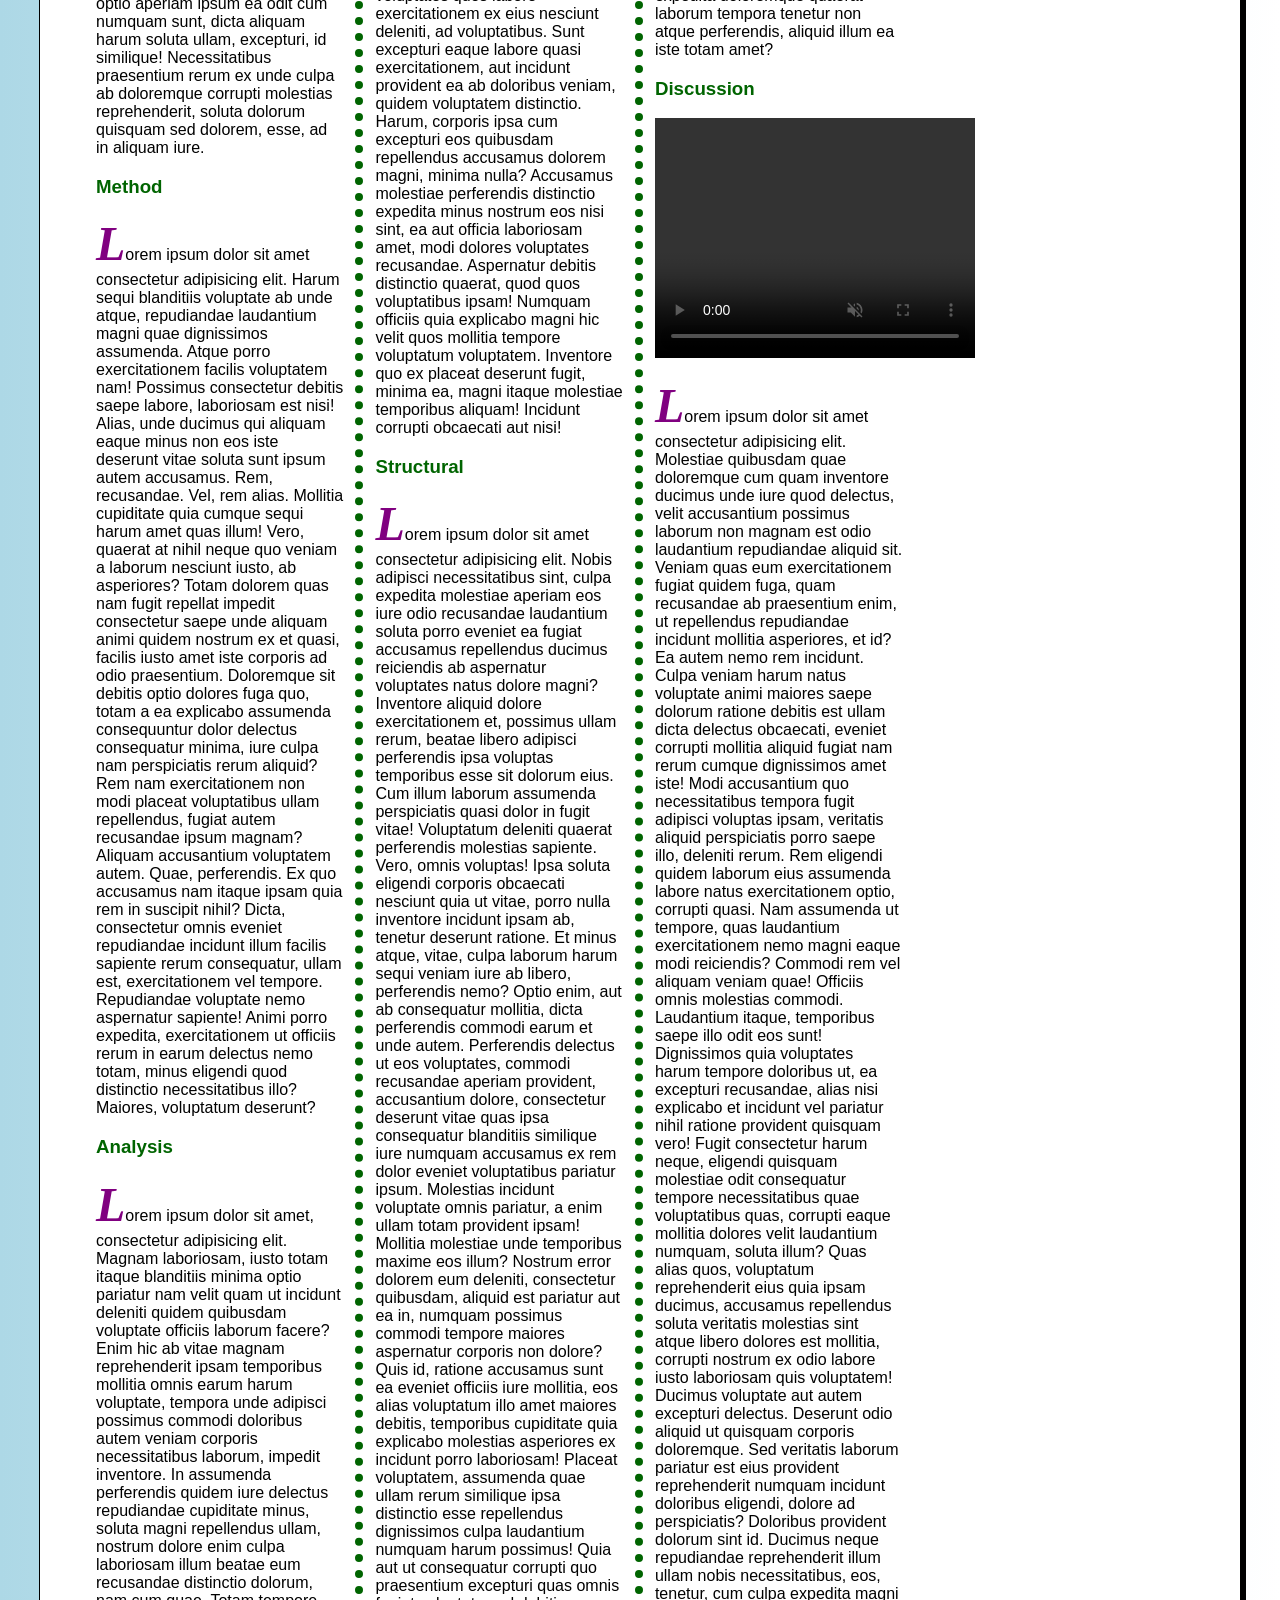
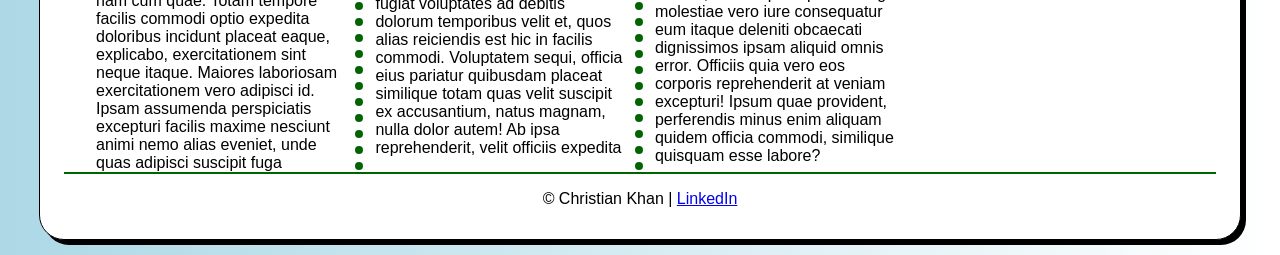
==== commit 2fff9b15: "decreasing lorem text under analysis to try and match layout" ====
--- a/exam.html
+++ b/exam.html
@@ -26,7 +26,7 @@
         <h3 id = "method">Method</h3>
         <p>Lorem ipsum dolor sit amet consectetur adipisicing elit. Harum sequi blanditiis voluptate ab unde atque, repudiandae laudantium magni quae dignissimos assumenda. Atque porro exercitationem facilis voluptatem nam! Possimus consectetur debitis saepe labore, laboriosam est nisi! Alias, unde ducimus qui aliquam eaque minus non eos iste deserunt vitae soluta sunt ipsum autem accusamus. Rem, recusandae. Vel, rem alias. Mollitia cupiditate quia cumque sequi harum amet quas illum! Vero, quaerat at nihil neque quo veniam a laborum nesciunt iusto, ab asperiores? Totam dolorem quas nam fugit repellat impedit consectetur saepe unde aliquam animi quidem nostrum ex et quasi, facilis iusto amet iste corporis ad odio praesentium. Doloremque sit debitis optio dolores fuga quo, totam a ea explicabo assumenda consequuntur dolor delectus consequatur minima, iure culpa nam perspiciatis rerum aliquid? Rem nam exercitationem non modi placeat voluptatibus ullam repellendus, fugiat autem recusandae ipsum magnam? Aliquam accusantium voluptatem autem. Quae, perferendis. Ex quo accusamus nam itaque ipsam quia rem in suscipit nihil? Dicta, consectetur omnis eveniet repudiandae incidunt illum facilis sapiente rerum consequatur, ullam est, exercitationem vel tempore. Repudiandae voluptate nemo aspernatur sapiente! Animi porro expedita, exercitationem ut officiis rerum in earum delectus nemo totam, minus eligendi quod distinctio necessitatibus illo? Maiores, voluptatum deserunt?</p>
         <h3 id = "analysis">Analysis</h3>
-        <p>Lorem ipsum dolor sit amet, consectetur adipisicing elit. Alias, deleniti non, commodi eius illum sapiente repudiandae sint inventore suscipit minus modi quos quia porro aliquam blanditiis. Aut voluptate optio autem nam assumenda quaerat ullam delectus placeat atque rem ad modi quos suscipit et beatae repellat voluptatem molestiae mollitia velit eaque, dicta minus aliquam tempora? Deleniti culpa quo velit? Delectus excepturi ducimus ea? Aut quisquam eos, corporis autem placeat assumenda fugit in aspernatur, iusto quis quo ratione possimus soluta pariatur doloremque unde modi, hic totam dolores. Tenetur nihil sunt quae enim facere! Accusantium in deleniti alias laborum exercitationem enim odit impedit voluptatibus aspernatur. Atque, dolorem dignissimos. Maiores a nemo suscipit minima aperiam necessitatibus excepturi vitae. Dicta maxime incidunt, voluptatibus mollitia corrupti quidem eius veritatis in soluta animi, ducimus voluptatum illum deserunt voluptates quibusdam molestiae earum? Provident aperiam recusandae beatae cum laboriosam tenetur tempore suscipit magnam nesciunt inventore repellat officiis excepturi, doloribus ullam voluptatibus dignissimos assumenda quaerat repellendus, necessitatibus laudantium reiciendis tempora nemo fuga? Quidem, fugiat. Provident eveniet quibusdam perspiciatis assumenda praesentium cupiditate, enim facilis alias beatae consequatur, aliquid saepe, qui dignissimos ab. Voluptate, adipisci, sed beatae culpa doloribus animi magnam illo impedit quisquam asperiores enim odit aspernatur illum natus deserunt? Obcaecati magnam nulla tenetur nam voluptatem consectetur quod explicabo mollitia nihil ea, molestias, tempora hic minima dolore cumque. Ullam quis odio voluptate a laboriosam fuga voluptates possimus magni. Ab nesciunt beatae eos, saepe illum dolores facilis quibusdam voluptatum doloribus explicabo obcaecati ea iusto rerum vel voluptas architecto non repellat, libero similique qui quam. Optio inventore in expedita accusamus illum vero error, alias incidunt accusantium illo consequatur odio ducimus totam dicta consectetur tenetur sint impedit, sed quibusdam dolores rem recusandae quis iure ipsum? Amet velit assumenda itaque, debitis officia, magni dicta tempore animi ullam minus atque quisquam harum, ad voluptatum inventore voluptates.</p>
+        <p>Lorem ipsum dolor sit amet, consectetur adipisicing elit. Magnam laboriosam, iusto totam itaque blanditiis minima optio pariatur nam velit quam ut incidunt deleniti quidem quibusdam voluptate officiis laborum facere? Enim hic ab vitae magnam reprehenderit ipsam temporibus mollitia omnis earum harum voluptate, tempora unde adipisci possimus commodi doloribus autem veniam corporis necessitatibus laborum, impedit inventore. In assumenda perferendis quidem iure delectus repudiandae cupiditate minus, soluta magni repellendus ullam, nostrum dolore enim culpa laboriosam illum beatae eum recusandae distinctio dolorum, nam cum quae. Totam tempore facilis commodi optio expedita doloribus incidunt placeat eaque, explicabo, exercitationem sint neque itaque. Maiores laboriosam exercitationem vero adipisci id. Ipsam assumenda perspiciatis excepturi facilis maxime nesciunt animi nemo alias eveniet, unde quas adipisci suscipit fuga obcaecati aut cum architecto maiores expedita optio. A vel quasi ipsum, nihil officia, cumque neque id perspiciatis fugiat iusto praesentium blanditiis? Suscipit laborum ratione velit, delectus amet repellat, deleniti, quo omnis dolorem possimus dolores doloribus. Fuga cumque, ipsum natus aliquam corrupti impedit asperiores vero, eum facere, maiores illo! Pariatur nulla, ratione quo, neque aliquid cumque reprehenderit animi aspernatur sed rem quidem. Vitae ea, quae quibusdam earum adipisci harum maiores voluptatum aliquid nemo rerum, sunt assumenda tempora, nesciunt deleniti voluptates quod quos.</p>
         <h3 id = "measurement">Measurement</h3>
         <p>Lorem ipsum dolor sit amet consectetur adipisicing elit. Architecto accusamus, nulla id ipsum, laudantium mollitia numquam iusto, tempore alias dolor omnis ab fugiat quod! Ipsum sint officia necessitatibus, laboriosam corrupti magni nisi. Explicabo at porro ipsum esse voluptatem consequuntur quaerat iure, quidem omnis ab earum necessitatibus alias tempore dolore neque? Odio at voluptas aliquam quis, est veniam exercitationem tempore expedita odit necessitatibus, mollitia dolorum. Commodi repudiandae, officiis rem alias accusantium adipisci soluta reprehenderit maiores? Necessitatibus id sapiente fugiat tempora accusantium labore quibusdam natus laboriosam. Pariatur a, illo fugit velit reiciendis ex quod, doloribus laudantium exercitationem magnam numquam recusandae nobis harum, dolore mollitia quam ut! Dolores atque consectetur similique. Commodi impedit quia maxime ullam minus soluta dignissimos cumque, suscipit id accusantium! Quae tempora voluptatibus beatae, distinctio dolorum quidem provident facere, eos similique nobis placeat inventore repudiandae sint sequi ducimus corporis ea. Dicta unde molestiae libero minus! Blanditiis aspernatur tempora fugit vel tempore inventore aperiam perferendis modi beatae quisquam? Quisquam vero sequi accusantium eaque debitis labore eum dicta architecto ipsum. Modi velit aut error quidem fugiat nesciunt deleniti repellendus? Fuga nobis magnam unde maxime veritatis saepe quas consectetur odio beatae dolorem, eveniet deleniti ea iste voluptatibus corporis neque quo voluptatem vitae quam? Harum iste, tenetur, officia voluptates quos labore exercitationem ex eius nesciunt deleniti, ad voluptatibus. Sunt excepturi eaque labore quasi exercitationem, aut incidunt provident ea ab doloribus veniam, quidem voluptatem distinctio. Harum, corporis ipsa cum excepturi eos quibusdam repellendus accusamus dolorem magni, minima nulla? Accusamus molestiae perferendis distinctio expedita minus nostrum eos nisi sint, ea aut officia laboriosam amet, modi dolores voluptates recusandae. Aspernatur debitis distinctio quaerat, quod quos voluptatibus ipsam! Numquam officiis quia explicabo magni hic velit quos mollitia tempore voluptatum voluptatem. Inventore quo ex placeat deserunt fugit, minima ea, magni itaque molestiae temporibus aliquam! Incidunt corrupti obcaecati aut nisi!</p>
         <h3 id = "structure">Structural</h3>
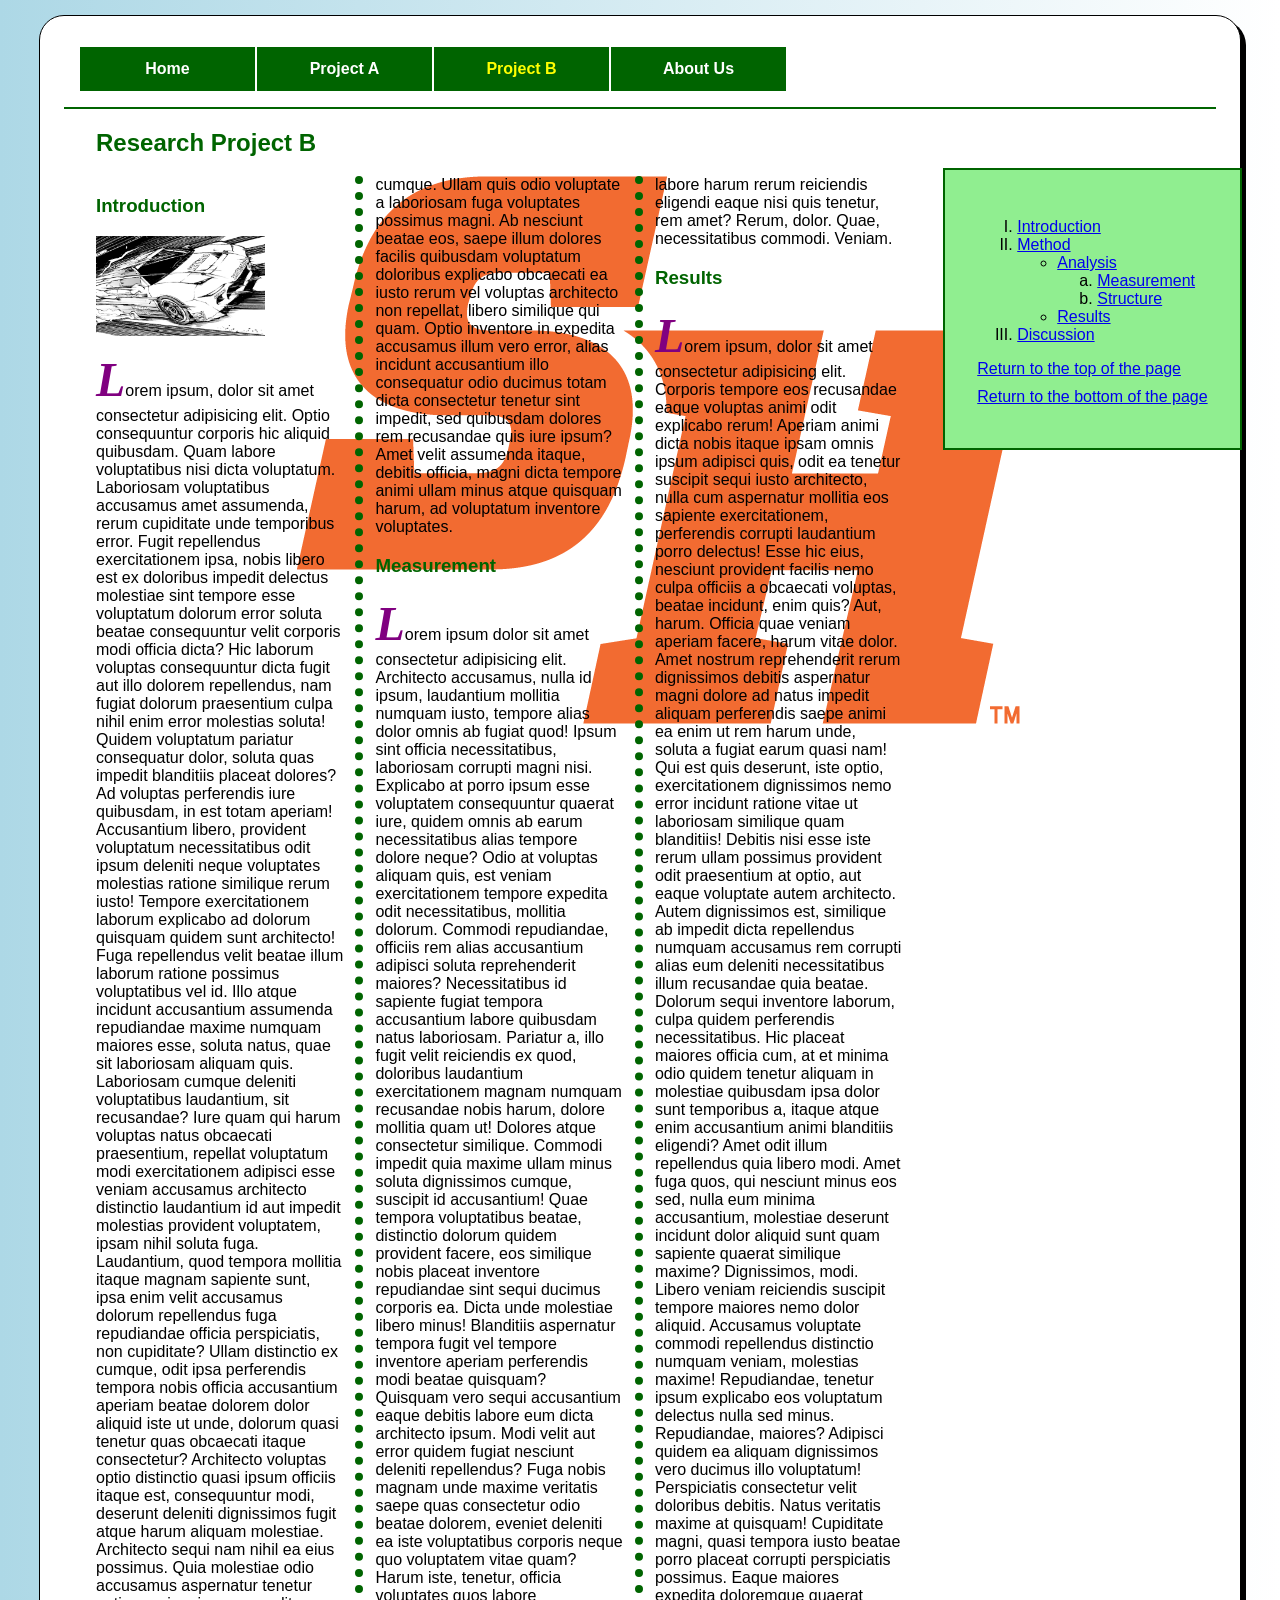
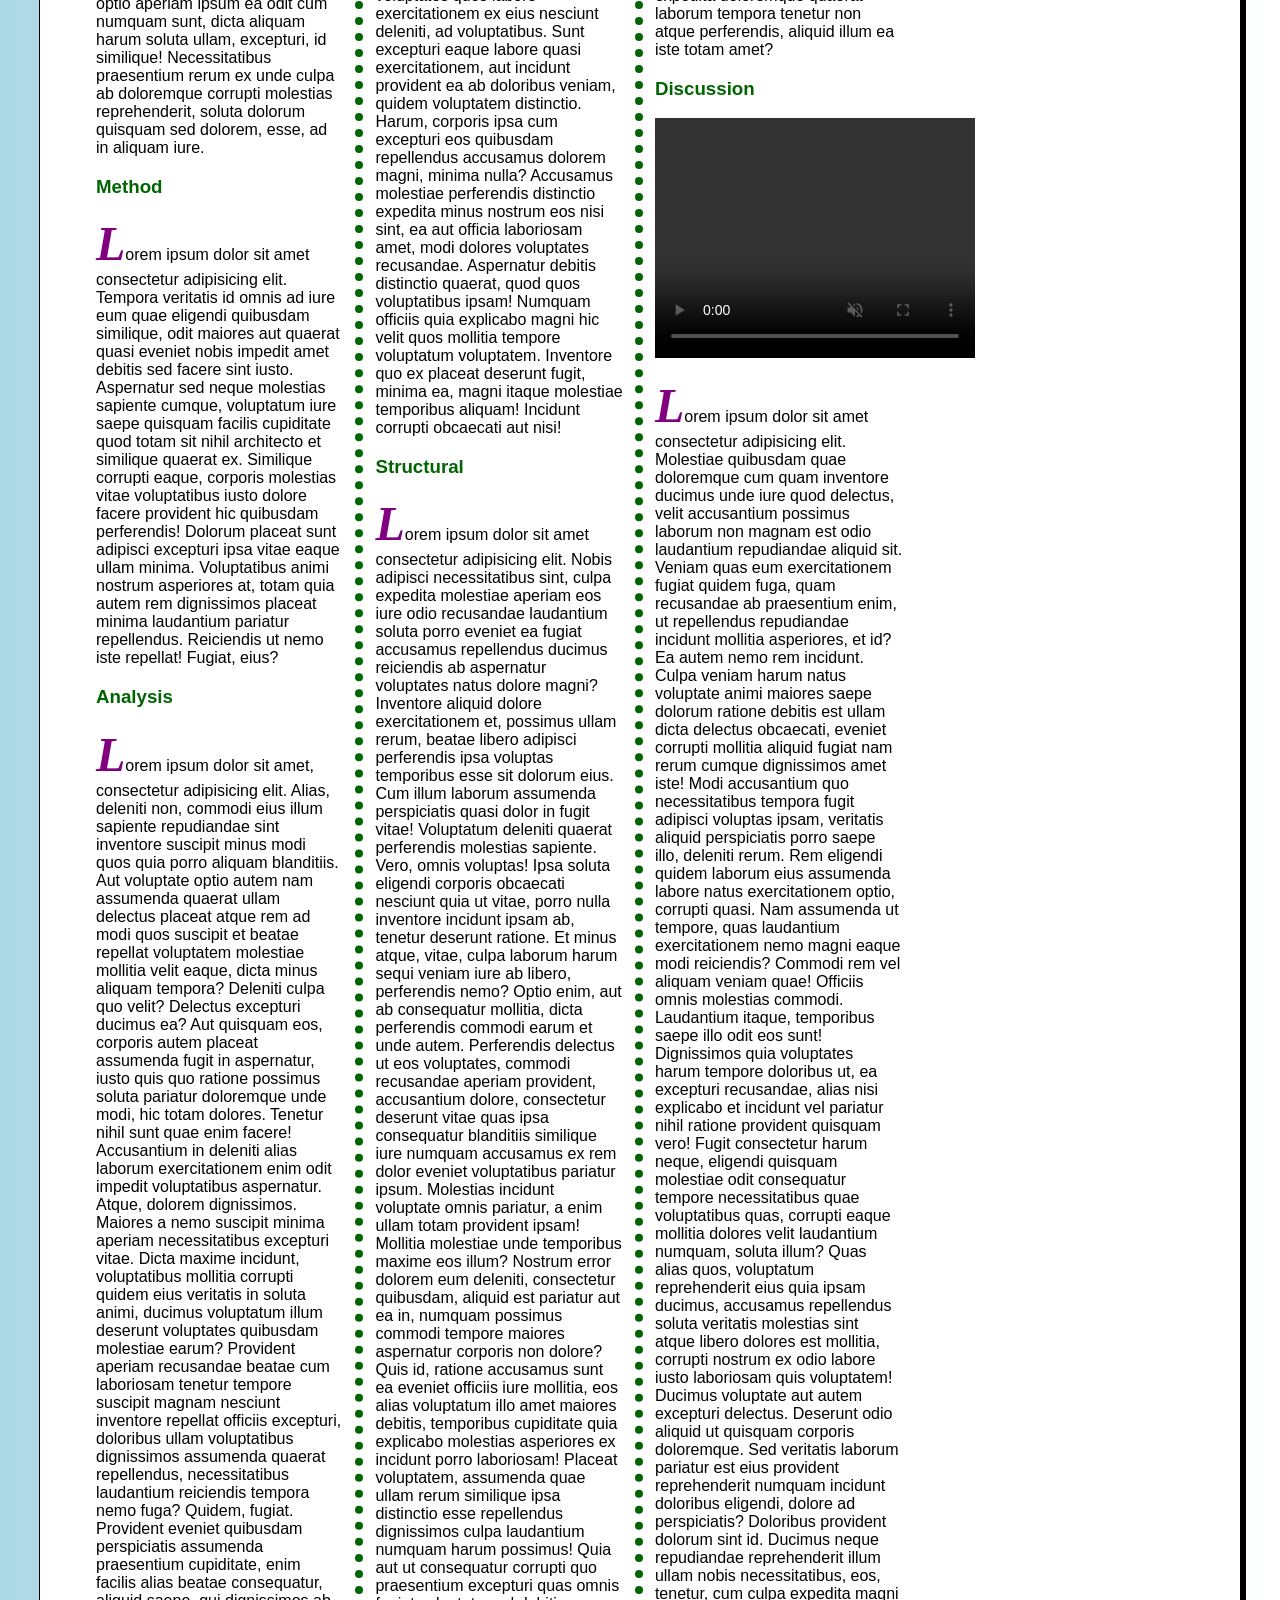
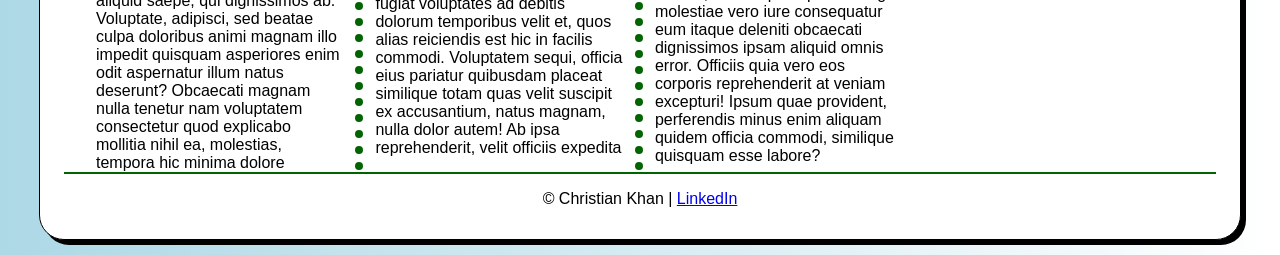
==== commit 43789a6c: "reverting lorem text under analysis and decreasing lorem text under method to try and match layout" ====
--- a/exam.html
+++ b/exam.html
@@ -24,9 +24,9 @@
         <a href="https://www.youtube.com/" target = "blank"><img src="images/nsx_dash.png" alt="A car dashing past" height="100"></a>
         <p>Lorem ipsum, dolor sit amet consectetur adipisicing elit. Optio consequuntur corporis hic aliquid quibusdam. Quam labore voluptatibus nisi dicta voluptatum. Laboriosam voluptatibus accusamus amet assumenda, rerum cupiditate unde temporibus error. Fugit repellendus exercitationem ipsa, nobis libero est ex doloribus impedit delectus molestiae sint tempore esse voluptatum dolorum error soluta beatae consequuntur velit corporis modi officia dicta? Hic laborum voluptas consequuntur dicta fugit aut illo dolorem repellendus, nam fugiat dolorum praesentium culpa nihil enim error molestias soluta! Quidem voluptatum pariatur consequatur dolor, soluta quas impedit blanditiis placeat dolores? Ad voluptas perferendis iure quibusdam, in est totam aperiam! Accusantium libero, provident voluptatum necessitatibus odit ipsum deleniti neque voluptates molestias ratione similique rerum iusto! Tempore exercitationem laborum explicabo ad dolorum quisquam quidem sunt architecto! Fuga repellendus velit beatae illum laborum ratione possimus voluptatibus vel id. Illo atque incidunt accusantium assumenda repudiandae maxime numquam maiores esse, soluta natus, quae sit laboriosam aliquam quis. Laboriosam cumque deleniti voluptatibus laudantium, sit recusandae? Iure quam qui harum voluptas natus obcaecati praesentium, repellat voluptatum modi exercitationem adipisci esse veniam accusamus architecto distinctio laudantium id aut impedit molestias provident voluptatem, ipsam nihil soluta fuga. Laudantium, quod tempora mollitia itaque magnam sapiente sunt, ipsa enim velit accusamus dolorum repellendus fuga repudiandae officia perspiciatis, non cupiditate? Ullam distinctio ex cumque, odit ipsa perferendis tempora nobis officia accusantium aperiam beatae dolorem dolor aliquid iste ut unde, dolorum quasi tenetur quas obcaecati itaque consectetur? Architecto voluptas optio distinctio quasi ipsum officiis itaque est, consequuntur modi, deserunt deleniti dignissimos fugit atque harum aliquam molestiae. Architecto sequi nam nihil ea eius possimus. Quia molestiae odio accusamus aspernatur tenetur optio aperiam ipsum ea odit cum numquam sunt, dicta aliquam harum soluta ullam, excepturi, id similique! Necessitatibus praesentium rerum ex unde culpa ab doloremque corrupti molestias reprehenderit, soluta dolorum quisquam sed dolorem, esse, ad in aliquam iure.</p>
         <h3 id = "method">Method</h3>
-        <p>Lorem ipsum dolor sit amet consectetur adipisicing elit. Harum sequi blanditiis voluptate ab unde atque, repudiandae laudantium magni quae dignissimos assumenda. Atque porro exercitationem facilis voluptatem nam! Possimus consectetur debitis saepe labore, laboriosam est nisi! Alias, unde ducimus qui aliquam eaque minus non eos iste deserunt vitae soluta sunt ipsum autem accusamus. Rem, recusandae. Vel, rem alias. Mollitia cupiditate quia cumque sequi harum amet quas illum! Vero, quaerat at nihil neque quo veniam a laborum nesciunt iusto, ab asperiores? Totam dolorem quas nam fugit repellat impedit consectetur saepe unde aliquam animi quidem nostrum ex et quasi, facilis iusto amet iste corporis ad odio praesentium. Doloremque sit debitis optio dolores fuga quo, totam a ea explicabo assumenda consequuntur dolor delectus consequatur minima, iure culpa nam perspiciatis rerum aliquid? Rem nam exercitationem non modi placeat voluptatibus ullam repellendus, fugiat autem recusandae ipsum magnam? Aliquam accusantium voluptatem autem. Quae, perferendis. Ex quo accusamus nam itaque ipsam quia rem in suscipit nihil? Dicta, consectetur omnis eveniet repudiandae incidunt illum facilis sapiente rerum consequatur, ullam est, exercitationem vel tempore. Repudiandae voluptate nemo aspernatur sapiente! Animi porro expedita, exercitationem ut officiis rerum in earum delectus nemo totam, minus eligendi quod distinctio necessitatibus illo? Maiores, voluptatum deserunt?</p>
+        <p>Lorem ipsum dolor sit amet consectetur adipisicing elit. Tempora veritatis id omnis ad iure eum quae eligendi quibusdam similique, odit maiores aut quaerat quasi eveniet nobis impedit amet debitis sed facere sint iusto. Aspernatur sed neque molestias sapiente cumque, voluptatum iure saepe quisquam facilis cupiditate quod totam sit nihil architecto et similique quaerat ex. Similique corrupti eaque, corporis molestias vitae voluptatibus iusto dolore facere provident hic quibusdam perferendis! Dolorum placeat sunt adipisci excepturi ipsa vitae eaque ullam minima. Voluptatibus animi nostrum asperiores at, totam quia autem rem dignissimos placeat minima laudantium pariatur repellendus. Reiciendis ut nemo iste repellat! Fugiat, eius?</p>
         <h3 id = "analysis">Analysis</h3>
-        <p>Lorem ipsum dolor sit amet, consectetur adipisicing elit. Magnam laboriosam, iusto totam itaque blanditiis minima optio pariatur nam velit quam ut incidunt deleniti quidem quibusdam voluptate officiis laborum facere? Enim hic ab vitae magnam reprehenderit ipsam temporibus mollitia omnis earum harum voluptate, tempora unde adipisci possimus commodi doloribus autem veniam corporis necessitatibus laborum, impedit inventore. In assumenda perferendis quidem iure delectus repudiandae cupiditate minus, soluta magni repellendus ullam, nostrum dolore enim culpa laboriosam illum beatae eum recusandae distinctio dolorum, nam cum quae. Totam tempore facilis commodi optio expedita doloribus incidunt placeat eaque, explicabo, exercitationem sint neque itaque. Maiores laboriosam exercitationem vero adipisci id. Ipsam assumenda perspiciatis excepturi facilis maxime nesciunt animi nemo alias eveniet, unde quas adipisci suscipit fuga obcaecati aut cum architecto maiores expedita optio. A vel quasi ipsum, nihil officia, cumque neque id perspiciatis fugiat iusto praesentium blanditiis? Suscipit laborum ratione velit, delectus amet repellat, deleniti, quo omnis dolorem possimus dolores doloribus. Fuga cumque, ipsum natus aliquam corrupti impedit asperiores vero, eum facere, maiores illo! Pariatur nulla, ratione quo, neque aliquid cumque reprehenderit animi aspernatur sed rem quidem. Vitae ea, quae quibusdam earum adipisci harum maiores voluptatum aliquid nemo rerum, sunt assumenda tempora, nesciunt deleniti voluptates quod quos.</p>
+        <p>Lorem ipsum dolor sit amet, consectetur adipisicing elit. Alias, deleniti non, commodi eius illum sapiente repudiandae sint inventore suscipit minus modi quos quia porro aliquam blanditiis. Aut voluptate optio autem nam assumenda quaerat ullam delectus placeat atque rem ad modi quos suscipit et beatae repellat voluptatem molestiae mollitia velit eaque, dicta minus aliquam tempora? Deleniti culpa quo velit? Delectus excepturi ducimus ea? Aut quisquam eos, corporis autem placeat assumenda fugit in aspernatur, iusto quis quo ratione possimus soluta pariatur doloremque unde modi, hic totam dolores. Tenetur nihil sunt quae enim facere! Accusantium in deleniti alias laborum exercitationem enim odit impedit voluptatibus aspernatur. Atque, dolorem dignissimos. Maiores a nemo suscipit minima aperiam necessitatibus excepturi vitae. Dicta maxime incidunt, voluptatibus mollitia corrupti quidem eius veritatis in soluta animi, ducimus voluptatum illum deserunt voluptates quibusdam molestiae earum? Provident aperiam recusandae beatae cum laboriosam tenetur tempore suscipit magnam nesciunt inventore repellat officiis excepturi, doloribus ullam voluptatibus dignissimos assumenda quaerat repellendus, necessitatibus laudantium reiciendis tempora nemo fuga? Quidem, fugiat. Provident eveniet quibusdam perspiciatis assumenda praesentium cupiditate, enim facilis alias beatae consequatur, aliquid saepe, qui dignissimos ab. Voluptate, adipisci, sed beatae culpa doloribus animi magnam illo impedit quisquam asperiores enim odit aspernatur illum natus deserunt? Obcaecati magnam nulla tenetur nam voluptatem consectetur quod explicabo mollitia nihil ea, molestias, tempora hic minima dolore cumque. Ullam quis odio voluptate a laboriosam fuga voluptates possimus magni. Ab nesciunt beatae eos, saepe illum dolores facilis quibusdam voluptatum doloribus explicabo obcaecati ea iusto rerum vel voluptas architecto non repellat, libero similique qui quam. Optio inventore in expedita accusamus illum vero error, alias incidunt accusantium illo consequatur odio ducimus totam dicta consectetur tenetur sint impedit, sed quibusdam dolores rem recusandae quis iure ipsum? Amet velit assumenda itaque, debitis officia, magni dicta tempore animi ullam minus atque quisquam harum, ad voluptatum inventore voluptates.</p>
         <h3 id = "measurement">Measurement</h3>
         <p>Lorem ipsum dolor sit amet consectetur adipisicing elit. Architecto accusamus, nulla id ipsum, laudantium mollitia numquam iusto, tempore alias dolor omnis ab fugiat quod! Ipsum sint officia necessitatibus, laboriosam corrupti magni nisi. Explicabo at porro ipsum esse voluptatem consequuntur quaerat iure, quidem omnis ab earum necessitatibus alias tempore dolore neque? Odio at voluptas aliquam quis, est veniam exercitationem tempore expedita odit necessitatibus, mollitia dolorum. Commodi repudiandae, officiis rem alias accusantium adipisci soluta reprehenderit maiores? Necessitatibus id sapiente fugiat tempora accusantium labore quibusdam natus laboriosam. Pariatur a, illo fugit velit reiciendis ex quod, doloribus laudantium exercitationem magnam numquam recusandae nobis harum, dolore mollitia quam ut! Dolores atque consectetur similique. Commodi impedit quia maxime ullam minus soluta dignissimos cumque, suscipit id accusantium! Quae tempora voluptatibus beatae, distinctio dolorum quidem provident facere, eos similique nobis placeat inventore repudiandae sint sequi ducimus corporis ea. Dicta unde molestiae libero minus! Blanditiis aspernatur tempora fugit vel tempore inventore aperiam perferendis modi beatae quisquam? Quisquam vero sequi accusantium eaque debitis labore eum dicta architecto ipsum. Modi velit aut error quidem fugiat nesciunt deleniti repellendus? Fuga nobis magnam unde maxime veritatis saepe quas consectetur odio beatae dolorem, eveniet deleniti ea iste voluptatibus corporis neque quo voluptatem vitae quam? Harum iste, tenetur, officia voluptates quos labore exercitationem ex eius nesciunt deleniti, ad voluptatibus. Sunt excepturi eaque labore quasi exercitationem, aut incidunt provident ea ab doloribus veniam, quidem voluptatem distinctio. Harum, corporis ipsa cum excepturi eos quibusdam repellendus accusamus dolorem magni, minima nulla? Accusamus molestiae perferendis distinctio expedita minus nostrum eos nisi sint, ea aut officia laboriosam amet, modi dolores voluptates recusandae. Aspernatur debitis distinctio quaerat, quod quos voluptatibus ipsam! Numquam officiis quia explicabo magni hic velit quos mollitia tempore voluptatum voluptatem. Inventore quo ex placeat deserunt fugit, minima ea, magni itaque molestiae temporibus aliquam! Incidunt corrupti obcaecati aut nisi!</p>
         <h3 id = "structure">Structural</h3>
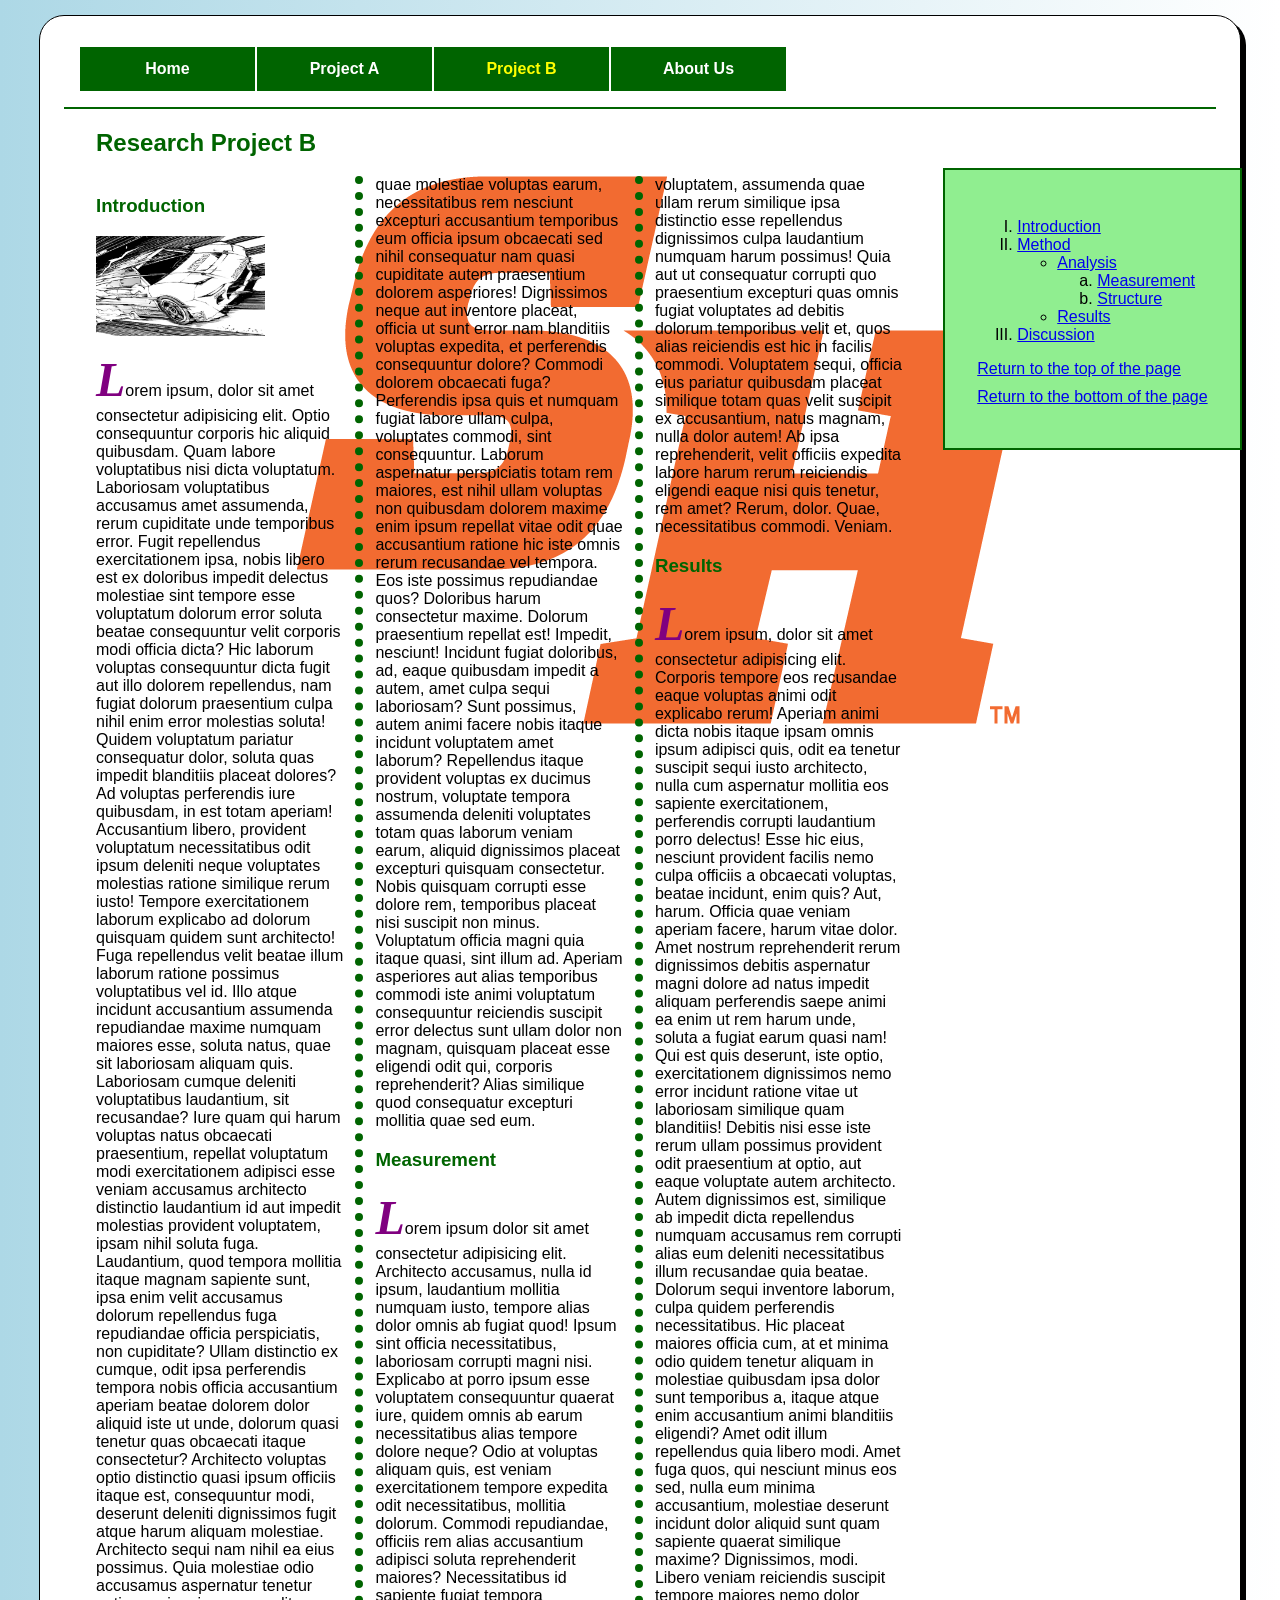
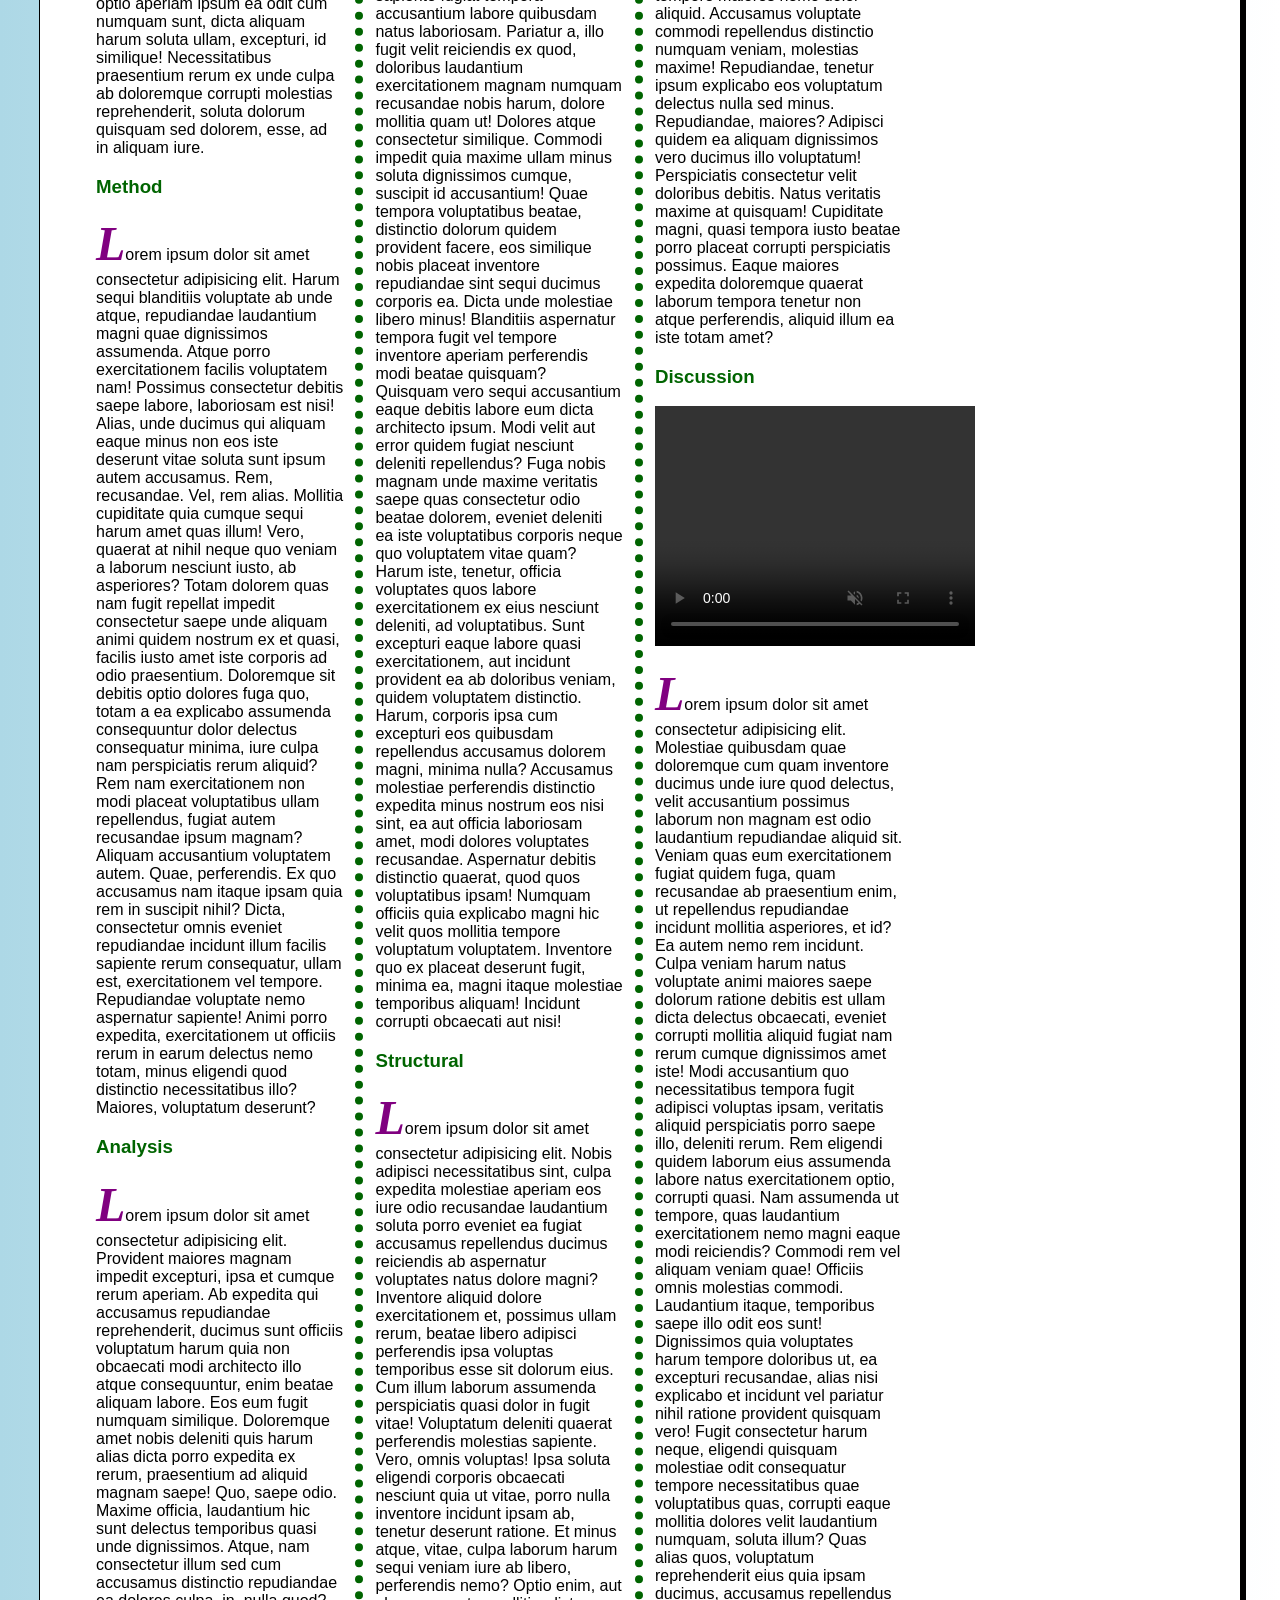
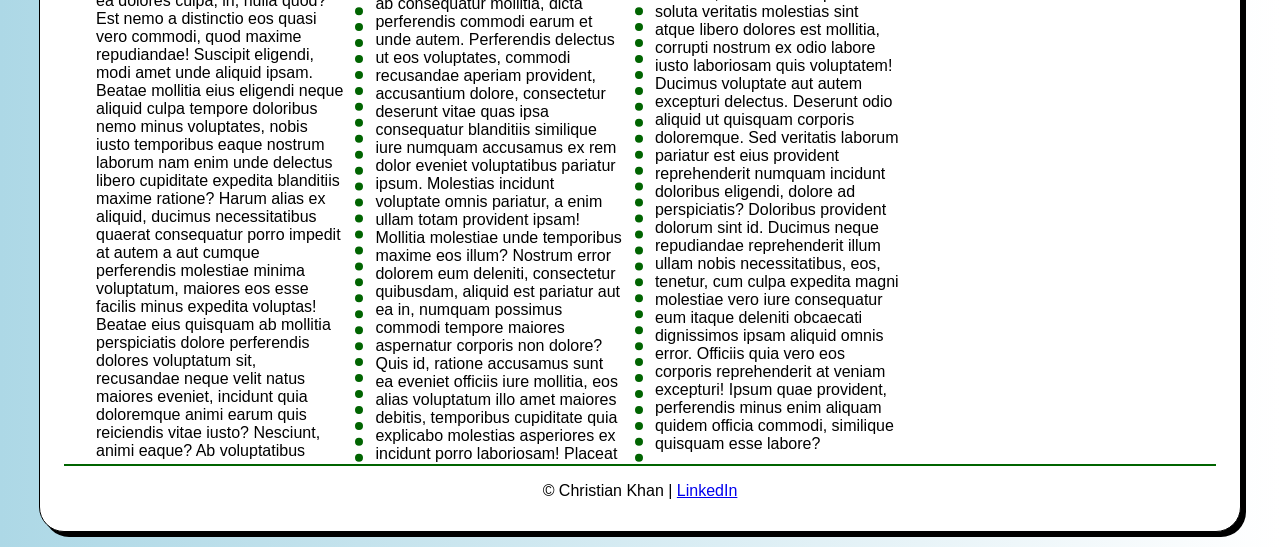
==== commit c99c762c: "increasing lorem text under analysis to try and match layout" ====
--- a/exam.html
+++ b/exam.html
@@ -24,9 +24,9 @@
         <a href="https://www.youtube.com/" target = "blank"><img src="images/nsx_dash.png" alt="A car dashing past" height="100"></a>
         <p>Lorem ipsum, dolor sit amet consectetur adipisicing elit. Optio consequuntur corporis hic aliquid quibusdam. Quam labore voluptatibus nisi dicta voluptatum. Laboriosam voluptatibus accusamus amet assumenda, rerum cupiditate unde temporibus error. Fugit repellendus exercitationem ipsa, nobis libero est ex doloribus impedit delectus molestiae sint tempore esse voluptatum dolorum error soluta beatae consequuntur velit corporis modi officia dicta? Hic laborum voluptas consequuntur dicta fugit aut illo dolorem repellendus, nam fugiat dolorum praesentium culpa nihil enim error molestias soluta! Quidem voluptatum pariatur consequatur dolor, soluta quas impedit blanditiis placeat dolores? Ad voluptas perferendis iure quibusdam, in est totam aperiam! Accusantium libero, provident voluptatum necessitatibus odit ipsum deleniti neque voluptates molestias ratione similique rerum iusto! Tempore exercitationem laborum explicabo ad dolorum quisquam quidem sunt architecto! Fuga repellendus velit beatae illum laborum ratione possimus voluptatibus vel id. Illo atque incidunt accusantium assumenda repudiandae maxime numquam maiores esse, soluta natus, quae sit laboriosam aliquam quis. Laboriosam cumque deleniti voluptatibus laudantium, sit recusandae? Iure quam qui harum voluptas natus obcaecati praesentium, repellat voluptatum modi exercitationem adipisci esse veniam accusamus architecto distinctio laudantium id aut impedit molestias provident voluptatem, ipsam nihil soluta fuga. Laudantium, quod tempora mollitia itaque magnam sapiente sunt, ipsa enim velit accusamus dolorum repellendus fuga repudiandae officia perspiciatis, non cupiditate? Ullam distinctio ex cumque, odit ipsa perferendis tempora nobis officia accusantium aperiam beatae dolorem dolor aliquid iste ut unde, dolorum quasi tenetur quas obcaecati itaque consectetur? Architecto voluptas optio distinctio quasi ipsum officiis itaque est, consequuntur modi, deserunt deleniti dignissimos fugit atque harum aliquam molestiae. Architecto sequi nam nihil ea eius possimus. Quia molestiae odio accusamus aspernatur tenetur optio aperiam ipsum ea odit cum numquam sunt, dicta aliquam harum soluta ullam, excepturi, id similique! Necessitatibus praesentium rerum ex unde culpa ab doloremque corrupti molestias reprehenderit, soluta dolorum quisquam sed dolorem, esse, ad in aliquam iure.</p>
         <h3 id = "method">Method</h3>
-        <p>Lorem ipsum dolor sit amet consectetur adipisicing elit. Tempora veritatis id omnis ad iure eum quae eligendi quibusdam similique, odit maiores aut quaerat quasi eveniet nobis impedit amet debitis sed facere sint iusto. Aspernatur sed neque molestias sapiente cumque, voluptatum iure saepe quisquam facilis cupiditate quod totam sit nihil architecto et similique quaerat ex. Similique corrupti eaque, corporis molestias vitae voluptatibus iusto dolore facere provident hic quibusdam perferendis! Dolorum placeat sunt adipisci excepturi ipsa vitae eaque ullam minima. Voluptatibus animi nostrum asperiores at, totam quia autem rem dignissimos placeat minima laudantium pariatur repellendus. Reiciendis ut nemo iste repellat! Fugiat, eius?</p>
+        <p>Lorem ipsum dolor sit amet consectetur adipisicing elit. Harum sequi blanditiis voluptate ab unde atque, repudiandae laudantium magni quae dignissimos assumenda. Atque porro exercitationem facilis voluptatem nam! Possimus consectetur debitis saepe labore, laboriosam est nisi! Alias, unde ducimus qui aliquam eaque minus non eos iste deserunt vitae soluta sunt ipsum autem accusamus. Rem, recusandae. Vel, rem alias. Mollitia cupiditate quia cumque sequi harum amet quas illum! Vero, quaerat at nihil neque quo veniam a laborum nesciunt iusto, ab asperiores? Totam dolorem quas nam fugit repellat impedit consectetur saepe unde aliquam animi quidem nostrum ex et quasi, facilis iusto amet iste corporis ad odio praesentium. Doloremque sit debitis optio dolores fuga quo, totam a ea explicabo assumenda consequuntur dolor delectus consequatur minima, iure culpa nam perspiciatis rerum aliquid? Rem nam exercitationem non modi placeat voluptatibus ullam repellendus, fugiat autem recusandae ipsum magnam? Aliquam accusantium voluptatem autem. Quae, perferendis. Ex quo accusamus nam itaque ipsam quia rem in suscipit nihil? Dicta, consectetur omnis eveniet repudiandae incidunt illum facilis sapiente rerum consequatur, ullam est, exercitationem vel tempore. Repudiandae voluptate nemo aspernatur sapiente! Animi porro expedita, exercitationem ut officiis rerum in earum delectus nemo totam, minus eligendi quod distinctio necessitatibus illo? Maiores, voluptatum deserunt?</p>
         <h3 id = "analysis">Analysis</h3>
-        <p>Lorem ipsum dolor sit amet, consectetur adipisicing elit. Alias, deleniti non, commodi eius illum sapiente repudiandae sint inventore suscipit minus modi quos quia porro aliquam blanditiis. Aut voluptate optio autem nam assumenda quaerat ullam delectus placeat atque rem ad modi quos suscipit et beatae repellat voluptatem molestiae mollitia velit eaque, dicta minus aliquam tempora? Deleniti culpa quo velit? Delectus excepturi ducimus ea? Aut quisquam eos, corporis autem placeat assumenda fugit in aspernatur, iusto quis quo ratione possimus soluta pariatur doloremque unde modi, hic totam dolores. Tenetur nihil sunt quae enim facere! Accusantium in deleniti alias laborum exercitationem enim odit impedit voluptatibus aspernatur. Atque, dolorem dignissimos. Maiores a nemo suscipit minima aperiam necessitatibus excepturi vitae. Dicta maxime incidunt, voluptatibus mollitia corrupti quidem eius veritatis in soluta animi, ducimus voluptatum illum deserunt voluptates quibusdam molestiae earum? Provident aperiam recusandae beatae cum laboriosam tenetur tempore suscipit magnam nesciunt inventore repellat officiis excepturi, doloribus ullam voluptatibus dignissimos assumenda quaerat repellendus, necessitatibus laudantium reiciendis tempora nemo fuga? Quidem, fugiat. Provident eveniet quibusdam perspiciatis assumenda praesentium cupiditate, enim facilis alias beatae consequatur, aliquid saepe, qui dignissimos ab. Voluptate, adipisci, sed beatae culpa doloribus animi magnam illo impedit quisquam asperiores enim odit aspernatur illum natus deserunt? Obcaecati magnam nulla tenetur nam voluptatem consectetur quod explicabo mollitia nihil ea, molestias, tempora hic minima dolore cumque. Ullam quis odio voluptate a laboriosam fuga voluptates possimus magni. Ab nesciunt beatae eos, saepe illum dolores facilis quibusdam voluptatum doloribus explicabo obcaecati ea iusto rerum vel voluptas architecto non repellat, libero similique qui quam. Optio inventore in expedita accusamus illum vero error, alias incidunt accusantium illo consequatur odio ducimus totam dicta consectetur tenetur sint impedit, sed quibusdam dolores rem recusandae quis iure ipsum? Amet velit assumenda itaque, debitis officia, magni dicta tempore animi ullam minus atque quisquam harum, ad voluptatum inventore voluptates.</p>
+        <p>Lorem ipsum dolor sit amet consectetur adipisicing elit. Provident maiores magnam impedit excepturi, ipsa et cumque rerum aperiam. Ab expedita qui accusamus repudiandae reprehenderit, ducimus sunt officiis voluptatum harum quia non obcaecati modi architecto illo atque consequuntur, enim beatae aliquam labore. Eos eum fugit numquam similique. Doloremque amet nobis deleniti quis harum alias dicta porro expedita ex rerum, praesentium ad aliquid magnam saepe! Quo, saepe odio. Maxime officia, laudantium hic sunt delectus temporibus quasi unde dignissimos. Atque, nam consectetur illum sed cum accusamus distinctio repudiandae ea dolores culpa, in, nulla quod? Est nemo a distinctio eos quasi vero commodi, quod maxime repudiandae! Suscipit eligendi, modi amet unde aliquid ipsam. Beatae mollitia eius eligendi neque aliquid culpa tempore doloribus nemo minus voluptates, nobis iusto temporibus eaque nostrum laborum nam enim unde delectus libero cupiditate expedita blanditiis maxime ratione? Harum alias ex aliquid, ducimus necessitatibus quaerat consequatur porro impedit at autem a aut cumque perferendis molestiae minima voluptatum, maiores eos esse facilis minus expedita voluptas! Beatae eius quisquam ab mollitia perspiciatis dolore perferendis dolores voluptatum sit, recusandae neque velit natus maiores eveniet, incidunt quia doloremque animi earum quis reiciendis vitae iusto? Nesciunt, animi eaque? Ab voluptatibus quae molestiae voluptas earum, necessitatibus rem nesciunt excepturi accusantium temporibus eum officia ipsum obcaecati sed nihil consequatur nam quasi cupiditate autem praesentium dolorem asperiores! Dignissimos neque aut inventore placeat, officia ut sunt error nam blanditiis voluptas expedita, et perferendis consequuntur dolore? Commodi dolorem obcaecati fuga? Perferendis ipsa quis et numquam fugiat labore ullam culpa, voluptates commodi, sint consequuntur. Laborum aspernatur perspiciatis totam rem maiores, est nihil ullam voluptas non quibusdam dolorem maxime enim ipsum repellat vitae odit quae accusantium ratione hic iste omnis rerum recusandae vel tempora. Eos iste possimus repudiandae quos? Doloribus harum consectetur maxime. Dolorum praesentium repellat est! Impedit, nesciunt! Incidunt fugiat doloribus, ad, eaque quibusdam impedit a autem, amet culpa sequi laboriosam? Sunt possimus, autem animi facere nobis itaque incidunt voluptatem amet laborum? Repellendus itaque provident voluptas ex ducimus nostrum, voluptate tempora assumenda deleniti voluptates totam quas laborum veniam earum, aliquid dignissimos placeat excepturi quisquam consectetur. Nobis quisquam corrupti esse dolore rem, temporibus placeat nisi suscipit non minus. Voluptatum officia magni quia itaque quasi, sint illum ad. Aperiam asperiores aut alias temporibus commodi iste animi voluptatum consequuntur reiciendis suscipit error delectus sunt ullam dolor non magnam, quisquam placeat esse eligendi odit qui, corporis reprehenderit? Alias similique quod consequatur excepturi mollitia quae sed eum.</p>
         <h3 id = "measurement">Measurement</h3>
         <p>Lorem ipsum dolor sit amet consectetur adipisicing elit. Architecto accusamus, nulla id ipsum, laudantium mollitia numquam iusto, tempore alias dolor omnis ab fugiat quod! Ipsum sint officia necessitatibus, laboriosam corrupti magni nisi. Explicabo at porro ipsum esse voluptatem consequuntur quaerat iure, quidem omnis ab earum necessitatibus alias tempore dolore neque? Odio at voluptas aliquam quis, est veniam exercitationem tempore expedita odit necessitatibus, mollitia dolorum. Commodi repudiandae, officiis rem alias accusantium adipisci soluta reprehenderit maiores? Necessitatibus id sapiente fugiat tempora accusantium labore quibusdam natus laboriosam. Pariatur a, illo fugit velit reiciendis ex quod, doloribus laudantium exercitationem magnam numquam recusandae nobis harum, dolore mollitia quam ut! Dolores atque consectetur similique. Commodi impedit quia maxime ullam minus soluta dignissimos cumque, suscipit id accusantium! Quae tempora voluptatibus beatae, distinctio dolorum quidem provident facere, eos similique nobis placeat inventore repudiandae sint sequi ducimus corporis ea. Dicta unde molestiae libero minus! Blanditiis aspernatur tempora fugit vel tempore inventore aperiam perferendis modi beatae quisquam? Quisquam vero sequi accusantium eaque debitis labore eum dicta architecto ipsum. Modi velit aut error quidem fugiat nesciunt deleniti repellendus? Fuga nobis magnam unde maxime veritatis saepe quas consectetur odio beatae dolorem, eveniet deleniti ea iste voluptatibus corporis neque quo voluptatem vitae quam? Harum iste, tenetur, officia voluptates quos labore exercitationem ex eius nesciunt deleniti, ad voluptatibus. Sunt excepturi eaque labore quasi exercitationem, aut incidunt provident ea ab doloribus veniam, quidem voluptatem distinctio. Harum, corporis ipsa cum excepturi eos quibusdam repellendus accusamus dolorem magni, minima nulla? Accusamus molestiae perferendis distinctio expedita minus nostrum eos nisi sint, ea aut officia laboriosam amet, modi dolores voluptates recusandae. Aspernatur debitis distinctio quaerat, quod quos voluptatibus ipsam! Numquam officiis quia explicabo magni hic velit quos mollitia tempore voluptatum voluptatem. Inventore quo ex placeat deserunt fugit, minima ea, magni itaque molestiae temporibus aliquam! Incidunt corrupti obcaecati aut nisi!</p>
         <h3 id = "structure">Structural</h3>
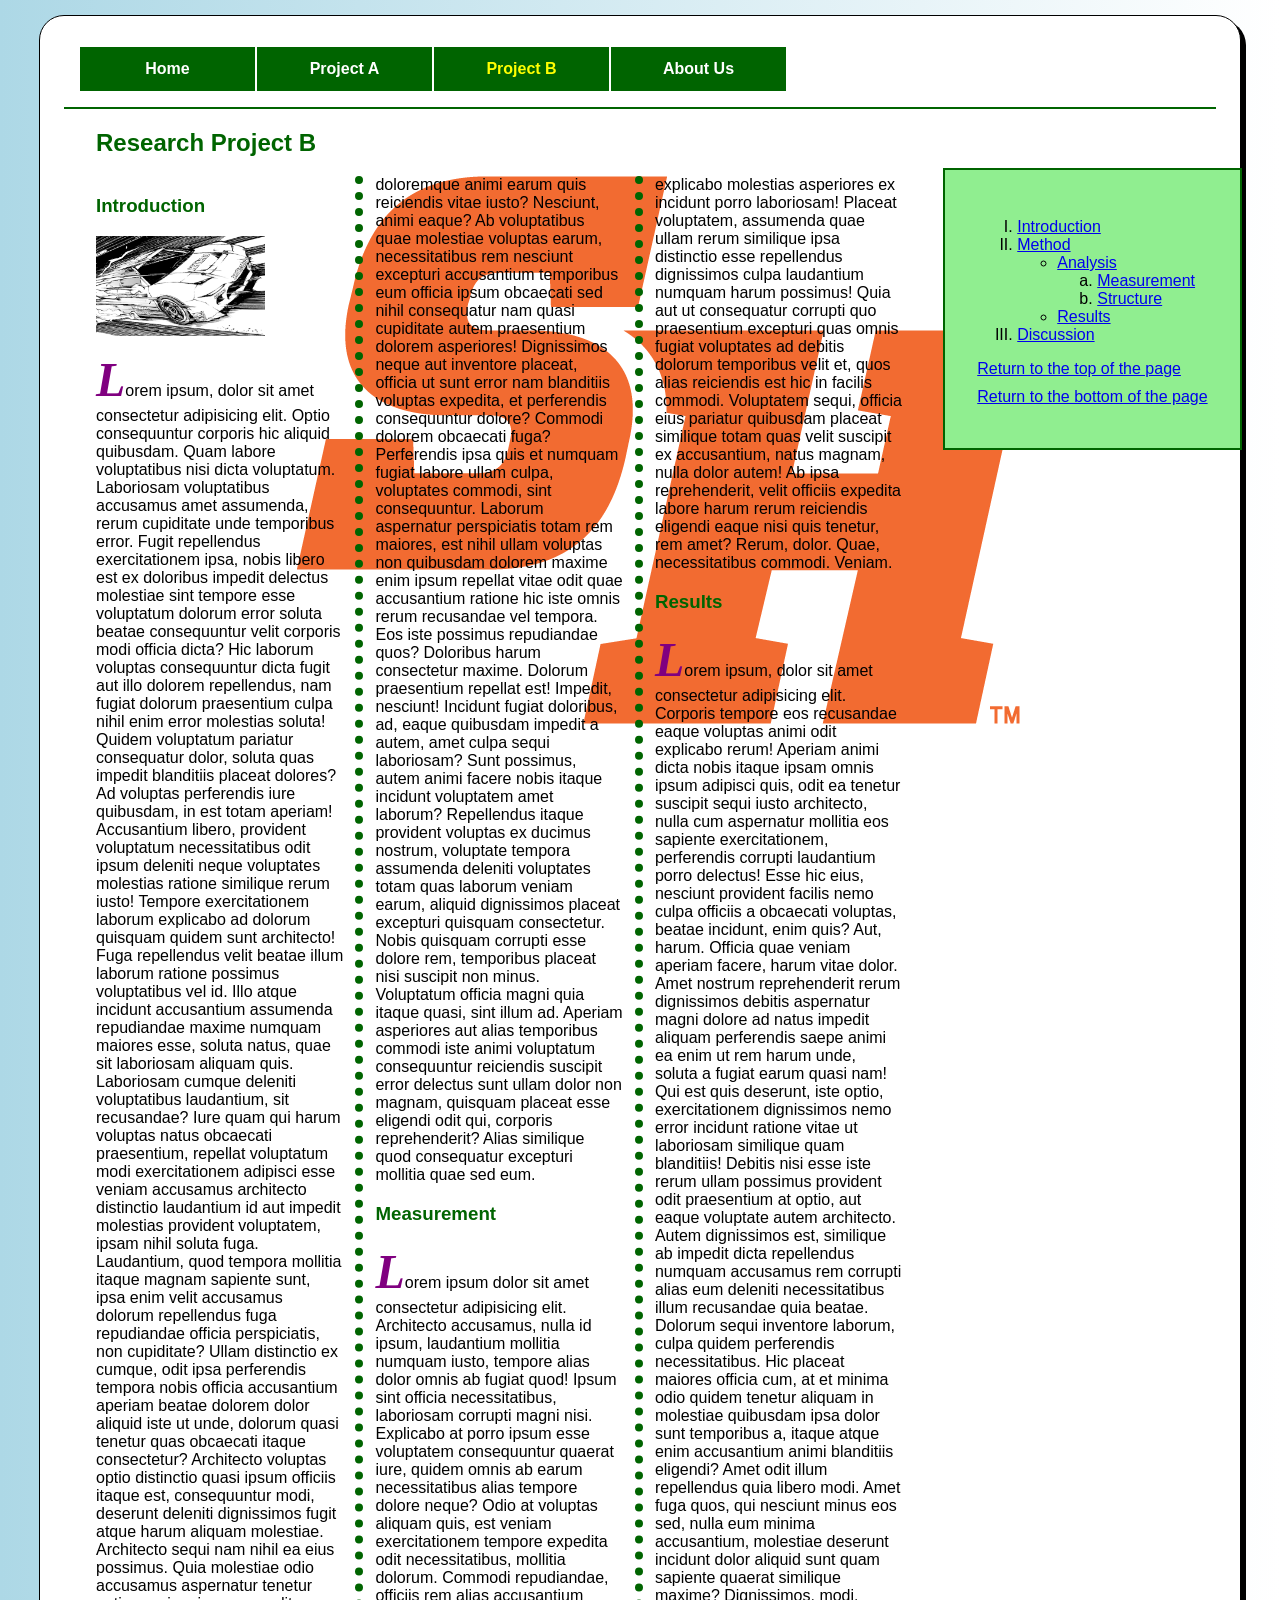
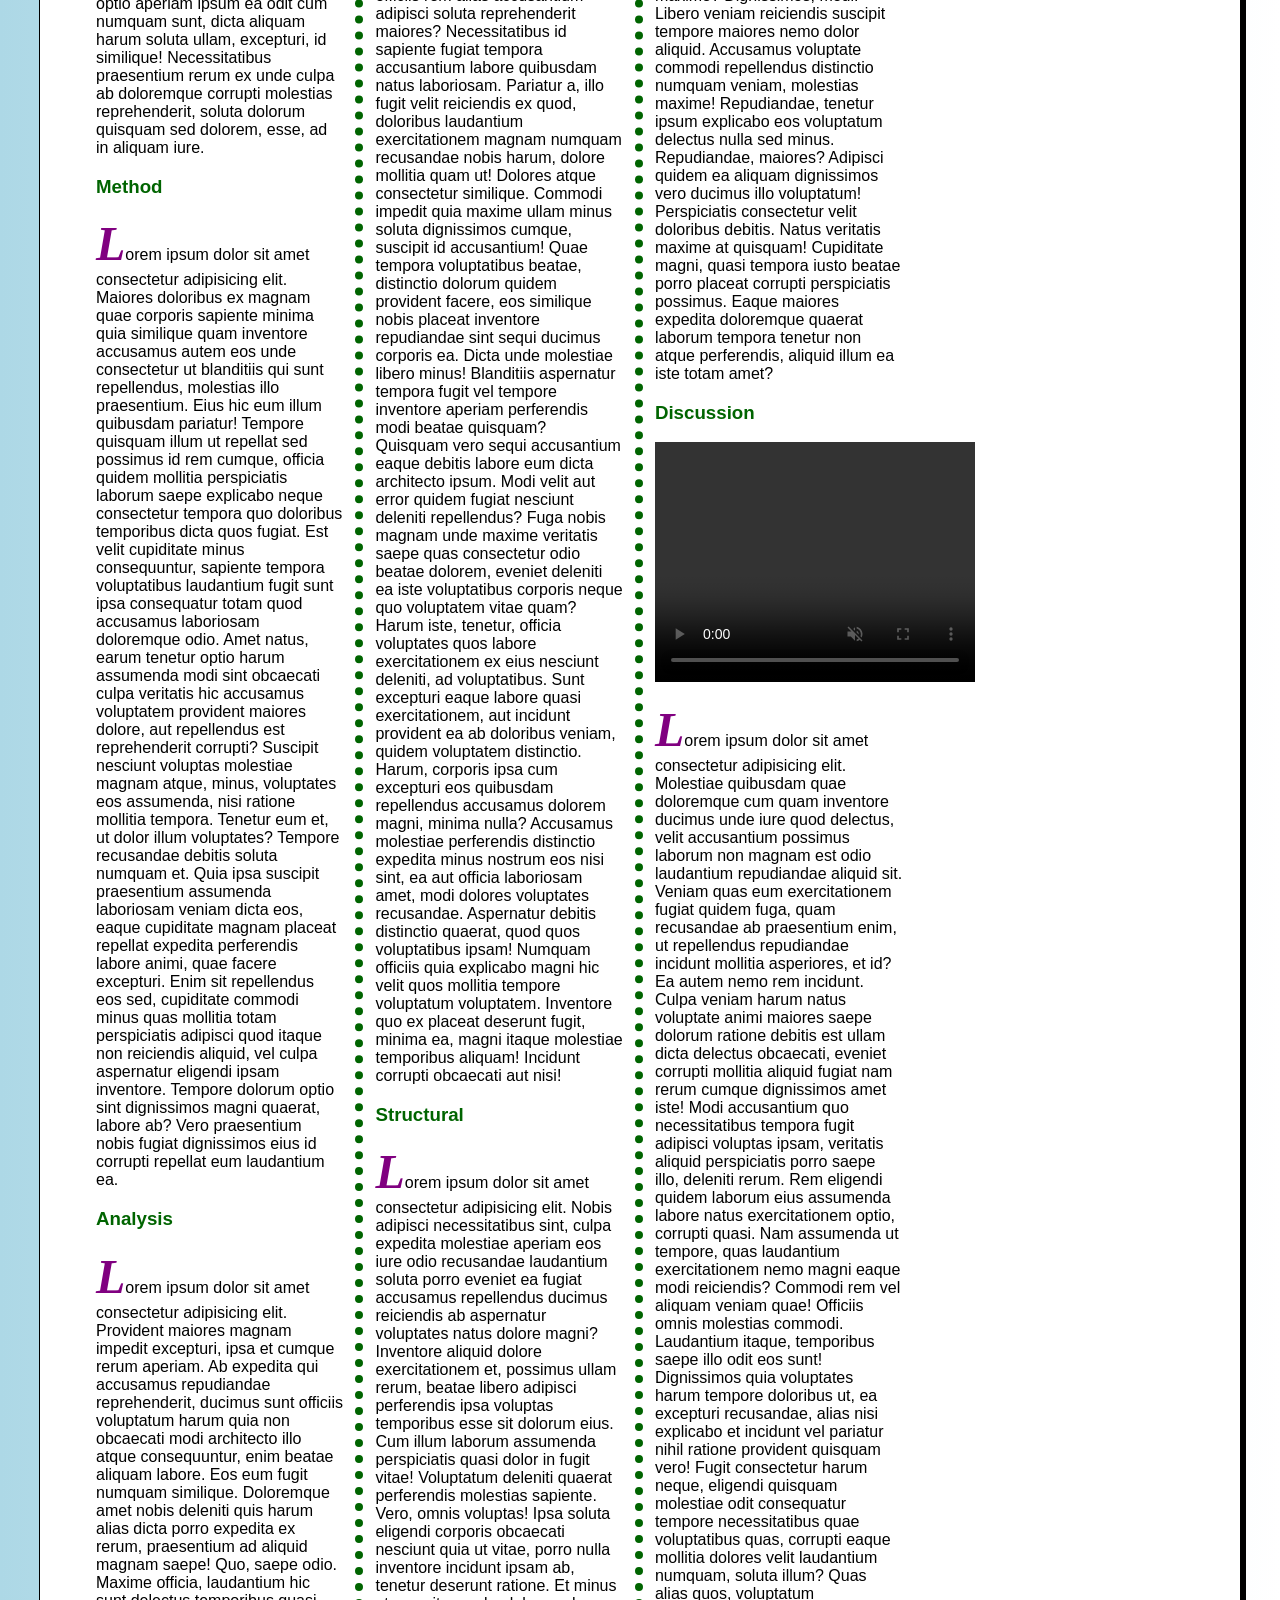
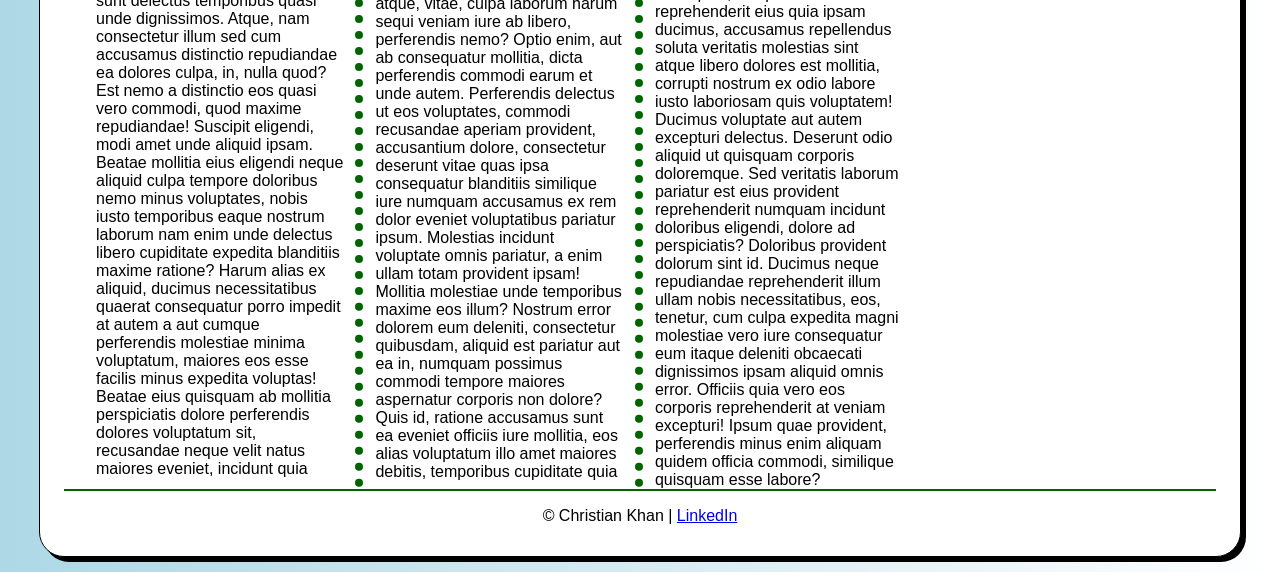
==== commit 49a25273: "increased method lorem text" ====
--- a/exam.html
+++ b/exam.html
@@ -24,7 +24,7 @@
         <a href="https://www.youtube.com/" target = "blank"><img src="images/nsx_dash.png" alt="A car dashing past" height="100"></a>
         <p>Lorem ipsum, dolor sit amet consectetur adipisicing elit. Optio consequuntur corporis hic aliquid quibusdam. Quam labore voluptatibus nisi dicta voluptatum. Laboriosam voluptatibus accusamus amet assumenda, rerum cupiditate unde temporibus error. Fugit repellendus exercitationem ipsa, nobis libero est ex doloribus impedit delectus molestiae sint tempore esse voluptatum dolorum error soluta beatae consequuntur velit corporis modi officia dicta? Hic laborum voluptas consequuntur dicta fugit aut illo dolorem repellendus, nam fugiat dolorum praesentium culpa nihil enim error molestias soluta! Quidem voluptatum pariatur consequatur dolor, soluta quas impedit blanditiis placeat dolores? Ad voluptas perferendis iure quibusdam, in est totam aperiam! Accusantium libero, provident voluptatum necessitatibus odit ipsum deleniti neque voluptates molestias ratione similique rerum iusto! Tempore exercitationem laborum explicabo ad dolorum quisquam quidem sunt architecto! Fuga repellendus velit beatae illum laborum ratione possimus voluptatibus vel id. Illo atque incidunt accusantium assumenda repudiandae maxime numquam maiores esse, soluta natus, quae sit laboriosam aliquam quis. Laboriosam cumque deleniti voluptatibus laudantium, sit recusandae? Iure quam qui harum voluptas natus obcaecati praesentium, repellat voluptatum modi exercitationem adipisci esse veniam accusamus architecto distinctio laudantium id aut impedit molestias provident voluptatem, ipsam nihil soluta fuga. Laudantium, quod tempora mollitia itaque magnam sapiente sunt, ipsa enim velit accusamus dolorum repellendus fuga repudiandae officia perspiciatis, non cupiditate? Ullam distinctio ex cumque, odit ipsa perferendis tempora nobis officia accusantium aperiam beatae dolorem dolor aliquid iste ut unde, dolorum quasi tenetur quas obcaecati itaque consectetur? Architecto voluptas optio distinctio quasi ipsum officiis itaque est, consequuntur modi, deserunt deleniti dignissimos fugit atque harum aliquam molestiae. Architecto sequi nam nihil ea eius possimus. Quia molestiae odio accusamus aspernatur tenetur optio aperiam ipsum ea odit cum numquam sunt, dicta aliquam harum soluta ullam, excepturi, id similique! Necessitatibus praesentium rerum ex unde culpa ab doloremque corrupti molestias reprehenderit, soluta dolorum quisquam sed dolorem, esse, ad in aliquam iure.</p>
         <h3 id = "method">Method</h3>
-        <p>Lorem ipsum dolor sit amet consectetur adipisicing elit. Harum sequi blanditiis voluptate ab unde atque, repudiandae laudantium magni quae dignissimos assumenda. Atque porro exercitationem facilis voluptatem nam! Possimus consectetur debitis saepe labore, laboriosam est nisi! Alias, unde ducimus qui aliquam eaque minus non eos iste deserunt vitae soluta sunt ipsum autem accusamus. Rem, recusandae. Vel, rem alias. Mollitia cupiditate quia cumque sequi harum amet quas illum! Vero, quaerat at nihil neque quo veniam a laborum nesciunt iusto, ab asperiores? Totam dolorem quas nam fugit repellat impedit consectetur saepe unde aliquam animi quidem nostrum ex et quasi, facilis iusto amet iste corporis ad odio praesentium. Doloremque sit debitis optio dolores fuga quo, totam a ea explicabo assumenda consequuntur dolor delectus consequatur minima, iure culpa nam perspiciatis rerum aliquid? Rem nam exercitationem non modi placeat voluptatibus ullam repellendus, fugiat autem recusandae ipsum magnam? Aliquam accusantium voluptatem autem. Quae, perferendis. Ex quo accusamus nam itaque ipsam quia rem in suscipit nihil? Dicta, consectetur omnis eveniet repudiandae incidunt illum facilis sapiente rerum consequatur, ullam est, exercitationem vel tempore. Repudiandae voluptate nemo aspernatur sapiente! Animi porro expedita, exercitationem ut officiis rerum in earum delectus nemo totam, minus eligendi quod distinctio necessitatibus illo? Maiores, voluptatum deserunt?</p>
+        <p>Lorem ipsum dolor sit amet consectetur adipisicing elit. Maiores doloribus ex magnam quae corporis sapiente minima quia similique quam inventore accusamus autem eos unde consectetur ut blanditiis qui sunt repellendus, molestias illo praesentium. Eius hic eum illum quibusdam pariatur! Tempore quisquam illum ut repellat sed possimus id rem cumque, officia quidem mollitia perspiciatis laborum saepe explicabo neque consectetur tempora quo doloribus temporibus dicta quos fugiat. Est velit cupiditate minus consequuntur, sapiente tempora voluptatibus laudantium fugit sunt ipsa consequatur totam quod accusamus laboriosam doloremque odio. Amet natus, earum tenetur optio harum assumenda modi sint obcaecati culpa veritatis hic accusamus voluptatem provident maiores dolore, aut repellendus est reprehenderit corrupti? Suscipit nesciunt voluptas molestiae magnam atque, minus, voluptates eos assumenda, nisi ratione mollitia tempora. Tenetur eum et, ut dolor illum voluptates? Tempore recusandae debitis soluta numquam et. Quia ipsa suscipit praesentium assumenda laboriosam veniam dicta eos, eaque cupiditate magnam placeat repellat expedita perferendis labore animi, quae facere excepturi. Enim sit repellendus eos sed, cupiditate commodi minus quas mollitia totam perspiciatis adipisci quod itaque non reiciendis aliquid, vel culpa aspernatur eligendi ipsam inventore. Tempore dolorum optio sint dignissimos magni quaerat, labore ab? Vero praesentium nobis fugiat dignissimos eius id corrupti repellat eum laudantium ea.</p>
         <h3 id = "analysis">Analysis</h3>
         <p>Lorem ipsum dolor sit amet consectetur adipisicing elit. Provident maiores magnam impedit excepturi, ipsa et cumque rerum aperiam. Ab expedita qui accusamus repudiandae reprehenderit, ducimus sunt officiis voluptatum harum quia non obcaecati modi architecto illo atque consequuntur, enim beatae aliquam labore. Eos eum fugit numquam similique. Doloremque amet nobis deleniti quis harum alias dicta porro expedita ex rerum, praesentium ad aliquid magnam saepe! Quo, saepe odio. Maxime officia, laudantium hic sunt delectus temporibus quasi unde dignissimos. Atque, nam consectetur illum sed cum accusamus distinctio repudiandae ea dolores culpa, in, nulla quod? Est nemo a distinctio eos quasi vero commodi, quod maxime repudiandae! Suscipit eligendi, modi amet unde aliquid ipsam. Beatae mollitia eius eligendi neque aliquid culpa tempore doloribus nemo minus voluptates, nobis iusto temporibus eaque nostrum laborum nam enim unde delectus libero cupiditate expedita blanditiis maxime ratione? Harum alias ex aliquid, ducimus necessitatibus quaerat consequatur porro impedit at autem a aut cumque perferendis molestiae minima voluptatum, maiores eos esse facilis minus expedita voluptas! Beatae eius quisquam ab mollitia perspiciatis dolore perferendis dolores voluptatum sit, recusandae neque velit natus maiores eveniet, incidunt quia doloremque animi earum quis reiciendis vitae iusto? Nesciunt, animi eaque? Ab voluptatibus quae molestiae voluptas earum, necessitatibus rem nesciunt excepturi accusantium temporibus eum officia ipsum obcaecati sed nihil consequatur nam quasi cupiditate autem praesentium dolorem asperiores! Dignissimos neque aut inventore placeat, officia ut sunt error nam blanditiis voluptas expedita, et perferendis consequuntur dolore? Commodi dolorem obcaecati fuga? Perferendis ipsa quis et numquam fugiat labore ullam culpa, voluptates commodi, sint consequuntur. Laborum aspernatur perspiciatis totam rem maiores, est nihil ullam voluptas non quibusdam dolorem maxime enim ipsum repellat vitae odit quae accusantium ratione hic iste omnis rerum recusandae vel tempora. Eos iste possimus repudiandae quos? Doloribus harum consectetur maxime. Dolorum praesentium repellat est! Impedit, nesciunt! Incidunt fugiat doloribus, ad, eaque quibusdam impedit a autem, amet culpa sequi laboriosam? Sunt possimus, autem animi facere nobis itaque incidunt voluptatem amet laborum? Repellendus itaque provident voluptas ex ducimus nostrum, voluptate tempora assumenda deleniti voluptates totam quas laborum veniam earum, aliquid dignissimos placeat excepturi quisquam consectetur. Nobis quisquam corrupti esse dolore rem, temporibus placeat nisi suscipit non minus. Voluptatum officia magni quia itaque quasi, sint illum ad. Aperiam asperiores aut alias temporibus commodi iste animi voluptatum consequuntur reiciendis suscipit error delectus sunt ullam dolor non magnam, quisquam placeat esse eligendi odit qui, corporis reprehenderit? Alias similique quod consequatur excepturi mollitia quae sed eum.</p>
         <h3 id = "measurement">Measurement</h3>
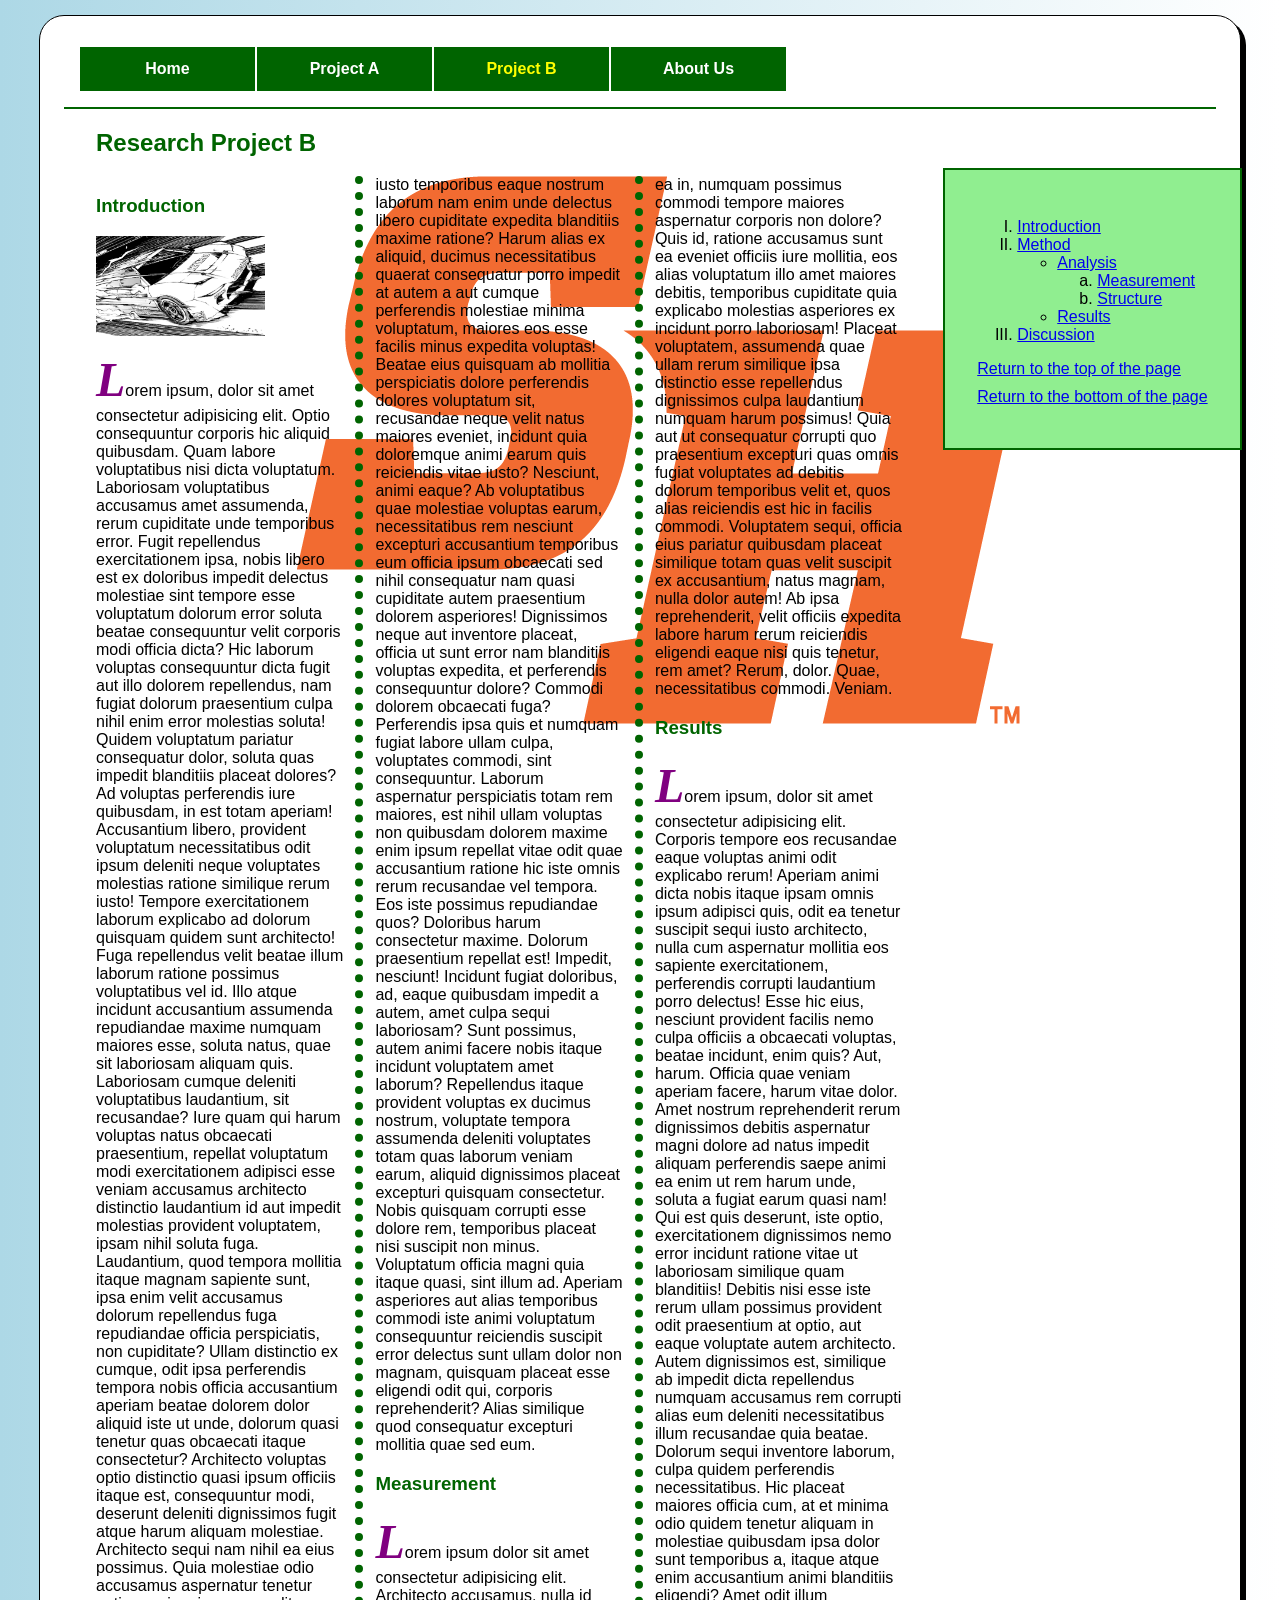
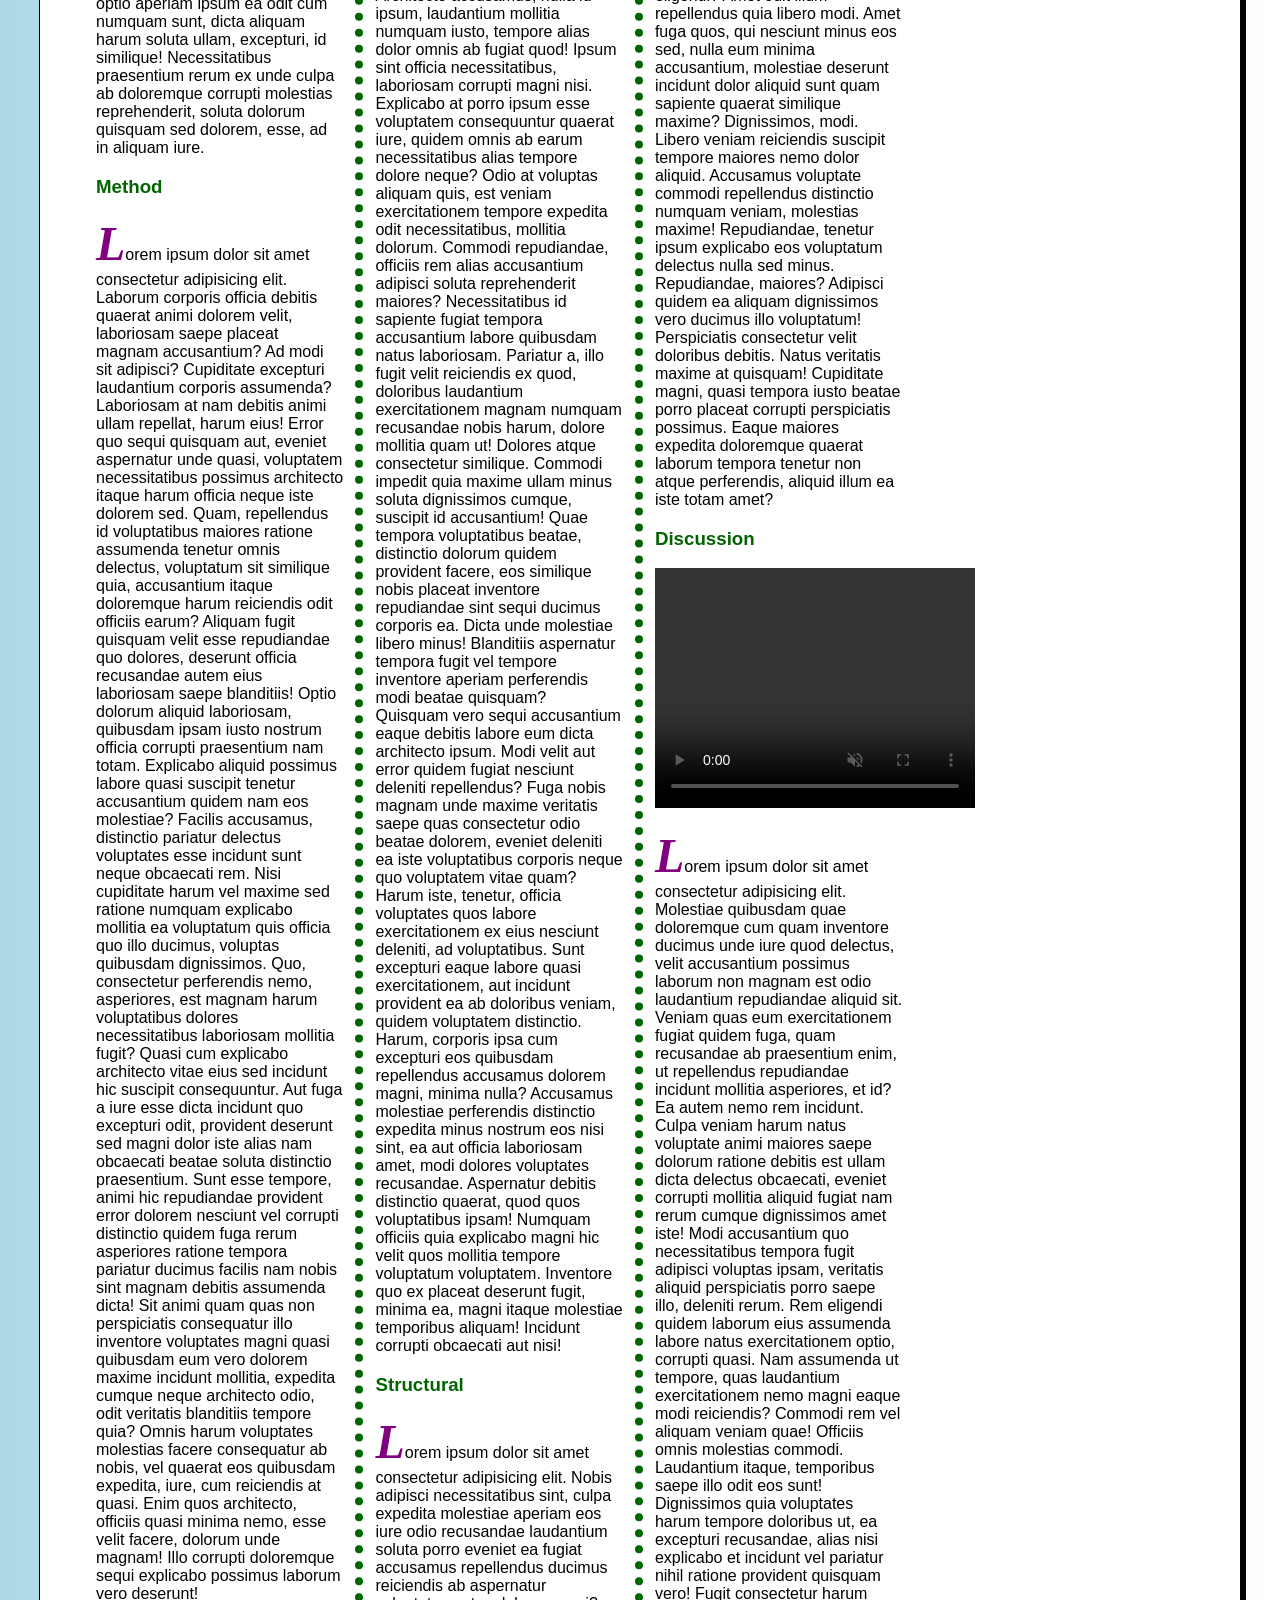
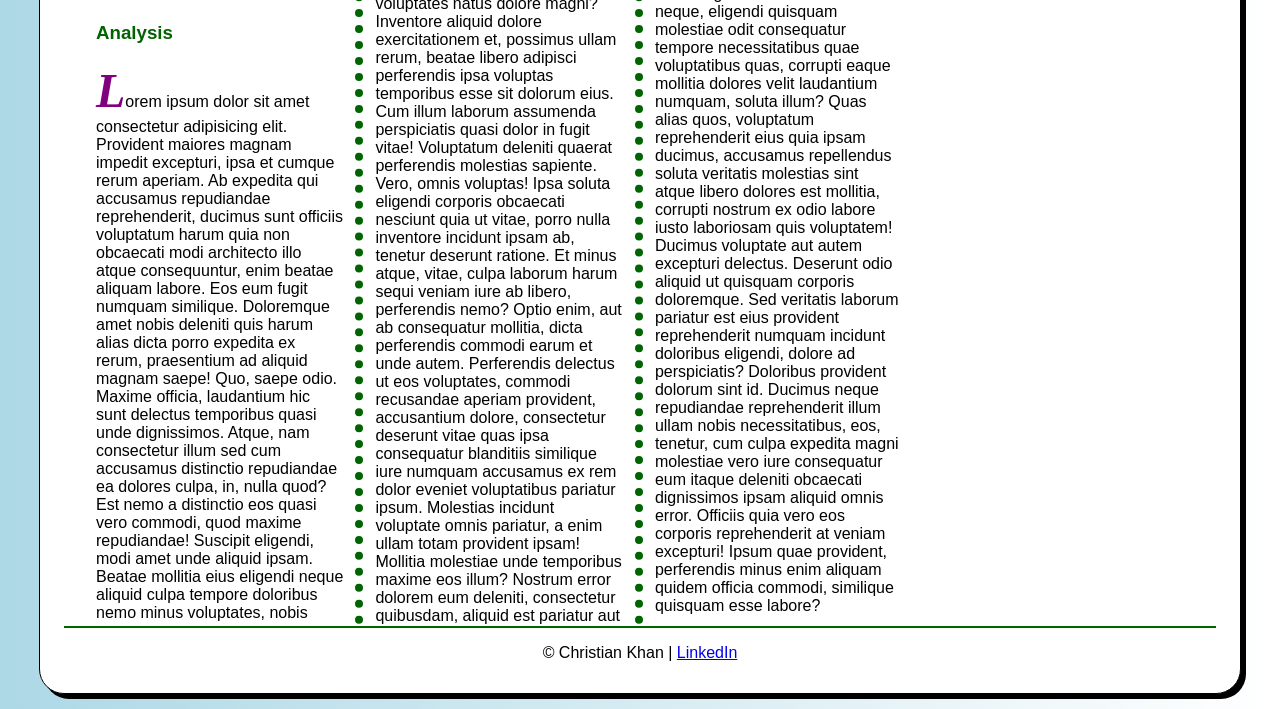
==== commit d4b920be: "increasing lorem text under method" ====
--- a/exam.html
+++ b/exam.html
@@ -24,7 +24,7 @@
         <a href="https://www.youtube.com/" target = "blank"><img src="images/nsx_dash.png" alt="A car dashing past" height="100"></a>
         <p>Lorem ipsum, dolor sit amet consectetur adipisicing elit. Optio consequuntur corporis hic aliquid quibusdam. Quam labore voluptatibus nisi dicta voluptatum. Laboriosam voluptatibus accusamus amet assumenda, rerum cupiditate unde temporibus error. Fugit repellendus exercitationem ipsa, nobis libero est ex doloribus impedit delectus molestiae sint tempore esse voluptatum dolorum error soluta beatae consequuntur velit corporis modi officia dicta? Hic laborum voluptas consequuntur dicta fugit aut illo dolorem repellendus, nam fugiat dolorum praesentium culpa nihil enim error molestias soluta! Quidem voluptatum pariatur consequatur dolor, soluta quas impedit blanditiis placeat dolores? Ad voluptas perferendis iure quibusdam, in est totam aperiam! Accusantium libero, provident voluptatum necessitatibus odit ipsum deleniti neque voluptates molestias ratione similique rerum iusto! Tempore exercitationem laborum explicabo ad dolorum quisquam quidem sunt architecto! Fuga repellendus velit beatae illum laborum ratione possimus voluptatibus vel id. Illo atque incidunt accusantium assumenda repudiandae maxime numquam maiores esse, soluta natus, quae sit laboriosam aliquam quis. Laboriosam cumque deleniti voluptatibus laudantium, sit recusandae? Iure quam qui harum voluptas natus obcaecati praesentium, repellat voluptatum modi exercitationem adipisci esse veniam accusamus architecto distinctio laudantium id aut impedit molestias provident voluptatem, ipsam nihil soluta fuga. Laudantium, quod tempora mollitia itaque magnam sapiente sunt, ipsa enim velit accusamus dolorum repellendus fuga repudiandae officia perspiciatis, non cupiditate? Ullam distinctio ex cumque, odit ipsa perferendis tempora nobis officia accusantium aperiam beatae dolorem dolor aliquid iste ut unde, dolorum quasi tenetur quas obcaecati itaque consectetur? Architecto voluptas optio distinctio quasi ipsum officiis itaque est, consequuntur modi, deserunt deleniti dignissimos fugit atque harum aliquam molestiae. Architecto sequi nam nihil ea eius possimus. Quia molestiae odio accusamus aspernatur tenetur optio aperiam ipsum ea odit cum numquam sunt, dicta aliquam harum soluta ullam, excepturi, id similique! Necessitatibus praesentium rerum ex unde culpa ab doloremque corrupti molestias reprehenderit, soluta dolorum quisquam sed dolorem, esse, ad in aliquam iure.</p>
         <h3 id = "method">Method</h3>
-        <p>Lorem ipsum dolor sit amet consectetur adipisicing elit. Maiores doloribus ex magnam quae corporis sapiente minima quia similique quam inventore accusamus autem eos unde consectetur ut blanditiis qui sunt repellendus, molestias illo praesentium. Eius hic eum illum quibusdam pariatur! Tempore quisquam illum ut repellat sed possimus id rem cumque, officia quidem mollitia perspiciatis laborum saepe explicabo neque consectetur tempora quo doloribus temporibus dicta quos fugiat. Est velit cupiditate minus consequuntur, sapiente tempora voluptatibus laudantium fugit sunt ipsa consequatur totam quod accusamus laboriosam doloremque odio. Amet natus, earum tenetur optio harum assumenda modi sint obcaecati culpa veritatis hic accusamus voluptatem provident maiores dolore, aut repellendus est reprehenderit corrupti? Suscipit nesciunt voluptas molestiae magnam atque, minus, voluptates eos assumenda, nisi ratione mollitia tempora. Tenetur eum et, ut dolor illum voluptates? Tempore recusandae debitis soluta numquam et. Quia ipsa suscipit praesentium assumenda laboriosam veniam dicta eos, eaque cupiditate magnam placeat repellat expedita perferendis labore animi, quae facere excepturi. Enim sit repellendus eos sed, cupiditate commodi minus quas mollitia totam perspiciatis adipisci quod itaque non reiciendis aliquid, vel culpa aspernatur eligendi ipsam inventore. Tempore dolorum optio sint dignissimos magni quaerat, labore ab? Vero praesentium nobis fugiat dignissimos eius id corrupti repellat eum laudantium ea.</p>
+        <p>Lorem ipsum dolor sit amet consectetur adipisicing elit. Laborum corporis officia debitis quaerat animi dolorem velit, laboriosam saepe placeat magnam accusantium? Ad modi sit adipisci? Cupiditate excepturi laudantium corporis assumenda? Laboriosam at nam debitis animi ullam repellat, harum eius! Error quo sequi quisquam aut, eveniet aspernatur unde quasi, voluptatem necessitatibus possimus architecto itaque harum officia neque iste dolorem sed. Quam, repellendus id voluptatibus maiores ratione assumenda tenetur omnis delectus, voluptatum sit similique quia, accusantium itaque doloremque harum reiciendis odit officiis earum? Aliquam fugit quisquam velit esse repudiandae quo dolores, deserunt officia recusandae autem eius laboriosam saepe blanditiis! Optio dolorum aliquid laboriosam, quibusdam ipsam iusto nostrum officia corrupti praesentium nam totam. Explicabo aliquid possimus labore quasi suscipit tenetur accusantium quidem nam eos molestiae? Facilis accusamus, distinctio pariatur delectus voluptates esse incidunt sunt neque obcaecati rem. Nisi cupiditate harum vel maxime sed ratione numquam explicabo mollitia ea voluptatum quis officia quo illo ducimus, voluptas quibusdam dignissimos. Quo, consectetur perferendis nemo, asperiores, est magnam harum voluptatibus dolores necessitatibus laboriosam mollitia fugit? Quasi cum explicabo architecto vitae eius sed incidunt hic suscipit consequuntur. Aut fuga a iure esse dicta incidunt quo excepturi odit, provident deserunt sed magni dolor iste alias nam obcaecati beatae soluta distinctio praesentium. Sunt esse tempore, animi hic repudiandae provident error dolorem nesciunt vel corrupti distinctio quidem fuga rerum asperiores ratione tempora pariatur ducimus facilis nam nobis sint magnam debitis assumenda dicta! Sit animi quam quas non perspiciatis consequatur illo inventore voluptates magni quasi quibusdam eum vero dolorem maxime incidunt mollitia, expedita cumque neque architecto odio, odit veritatis blanditiis tempore quia? Omnis harum voluptates molestias facere consequatur ab nobis, vel quaerat eos quibusdam expedita, iure, cum reiciendis at quasi. Enim quos architecto, officiis quasi minima nemo, esse velit facere, dolorum unde magnam! Illo corrupti doloremque sequi explicabo possimus laborum vero deserunt!</p>
         <h3 id = "analysis">Analysis</h3>
         <p>Lorem ipsum dolor sit amet consectetur adipisicing elit. Provident maiores magnam impedit excepturi, ipsa et cumque rerum aperiam. Ab expedita qui accusamus repudiandae reprehenderit, ducimus sunt officiis voluptatum harum quia non obcaecati modi architecto illo atque consequuntur, enim beatae aliquam labore. Eos eum fugit numquam similique. Doloremque amet nobis deleniti quis harum alias dicta porro expedita ex rerum, praesentium ad aliquid magnam saepe! Quo, saepe odio. Maxime officia, laudantium hic sunt delectus temporibus quasi unde dignissimos. Atque, nam consectetur illum sed cum accusamus distinctio repudiandae ea dolores culpa, in, nulla quod? Est nemo a distinctio eos quasi vero commodi, quod maxime repudiandae! Suscipit eligendi, modi amet unde aliquid ipsam. Beatae mollitia eius eligendi neque aliquid culpa tempore doloribus nemo minus voluptates, nobis iusto temporibus eaque nostrum laborum nam enim unde delectus libero cupiditate expedita blanditiis maxime ratione? Harum alias ex aliquid, ducimus necessitatibus quaerat consequatur porro impedit at autem a aut cumque perferendis molestiae minima voluptatum, maiores eos esse facilis minus expedita voluptas! Beatae eius quisquam ab mollitia perspiciatis dolore perferendis dolores voluptatum sit, recusandae neque velit natus maiores eveniet, incidunt quia doloremque animi earum quis reiciendis vitae iusto? Nesciunt, animi eaque? Ab voluptatibus quae molestiae voluptas earum, necessitatibus rem nesciunt excepturi accusantium temporibus eum officia ipsum obcaecati sed nihil consequatur nam quasi cupiditate autem praesentium dolorem asperiores! Dignissimos neque aut inventore placeat, officia ut sunt error nam blanditiis voluptas expedita, et perferendis consequuntur dolore? Commodi dolorem obcaecati fuga? Perferendis ipsa quis et numquam fugiat labore ullam culpa, voluptates commodi, sint consequuntur. Laborum aspernatur perspiciatis totam rem maiores, est nihil ullam voluptas non quibusdam dolorem maxime enim ipsum repellat vitae odit quae accusantium ratione hic iste omnis rerum recusandae vel tempora. Eos iste possimus repudiandae quos? Doloribus harum consectetur maxime. Dolorum praesentium repellat est! Impedit, nesciunt! Incidunt fugiat doloribus, ad, eaque quibusdam impedit a autem, amet culpa sequi laboriosam? Sunt possimus, autem animi facere nobis itaque incidunt voluptatem amet laborum? Repellendus itaque provident voluptas ex ducimus nostrum, voluptate tempora assumenda deleniti voluptates totam quas laborum veniam earum, aliquid dignissimos placeat excepturi quisquam consectetur. Nobis quisquam corrupti esse dolore rem, temporibus placeat nisi suscipit non minus. Voluptatum officia magni quia itaque quasi, sint illum ad. Aperiam asperiores aut alias temporibus commodi iste animi voluptatum consequuntur reiciendis suscipit error delectus sunt ullam dolor non magnam, quisquam placeat esse eligendi odit qui, corporis reprehenderit? Alias similique quod consequatur excepturi mollitia quae sed eum.</p>
         <h3 id = "measurement">Measurement</h3>
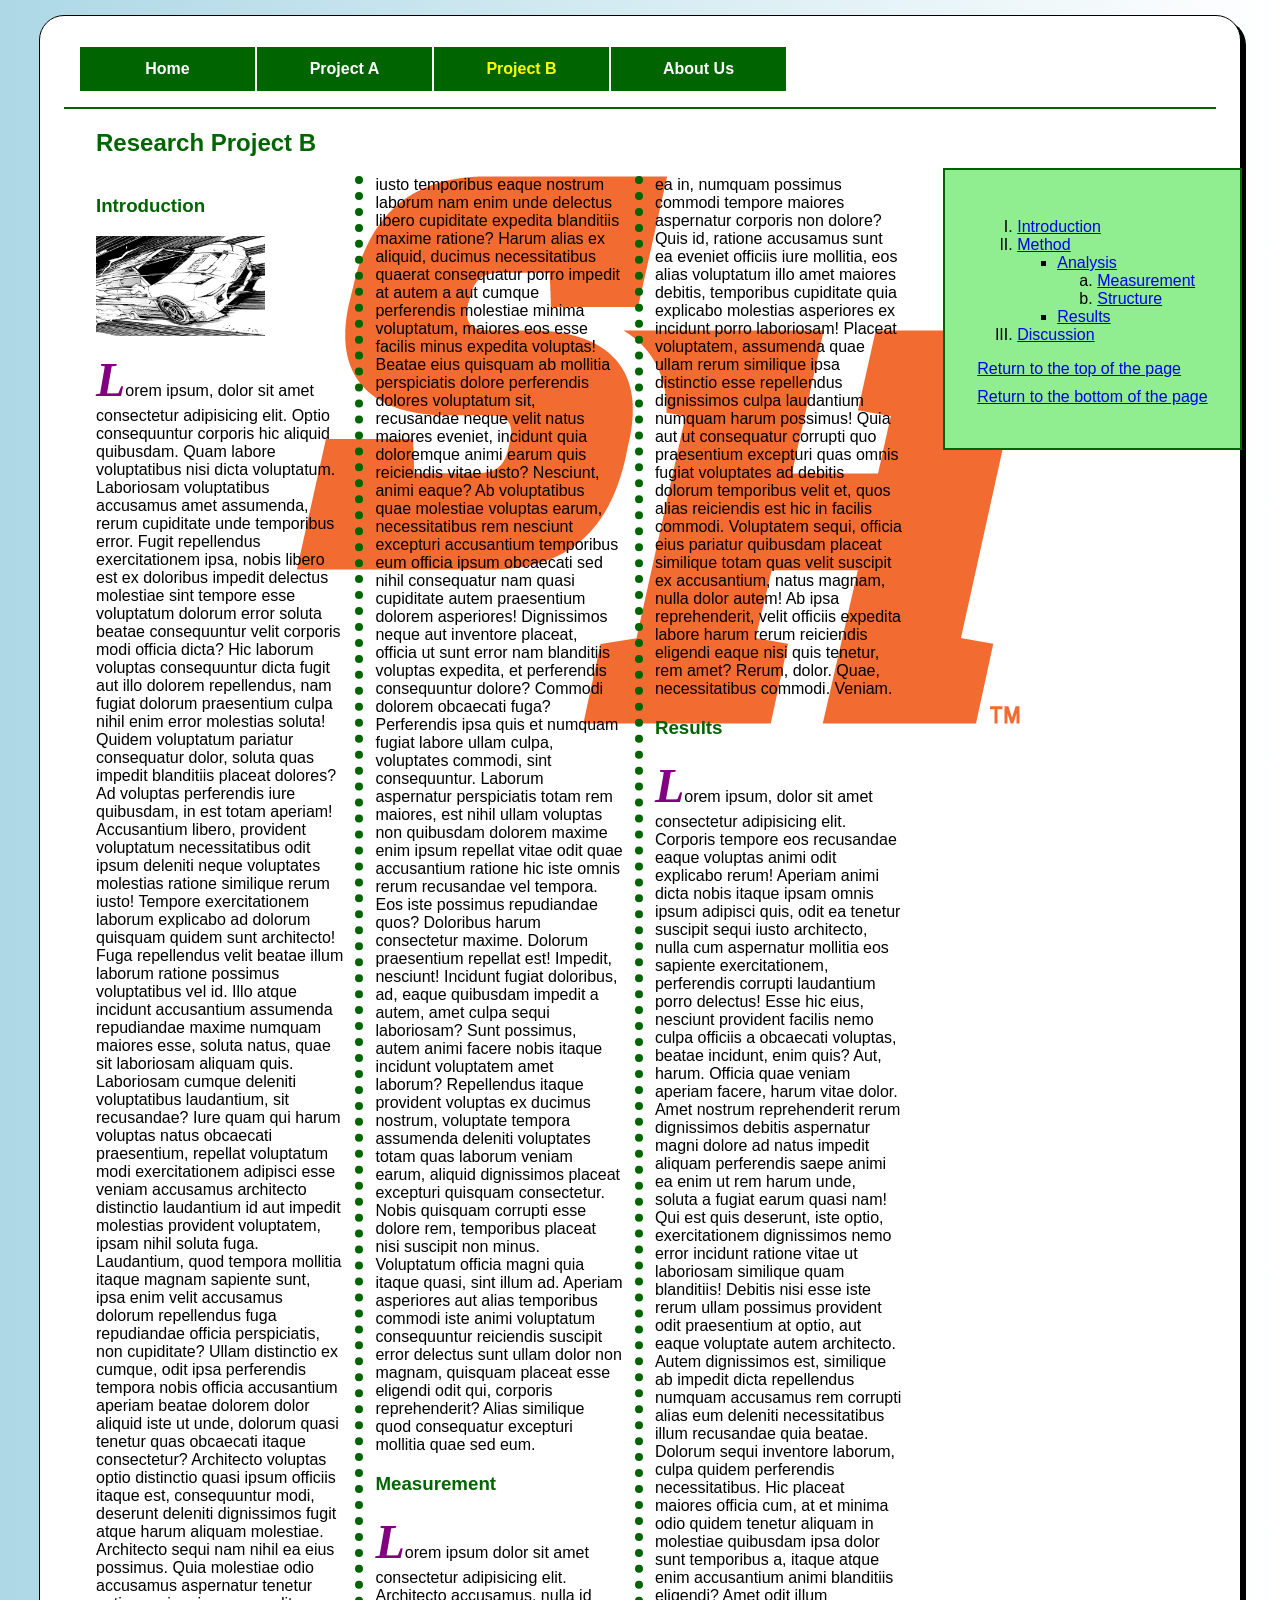
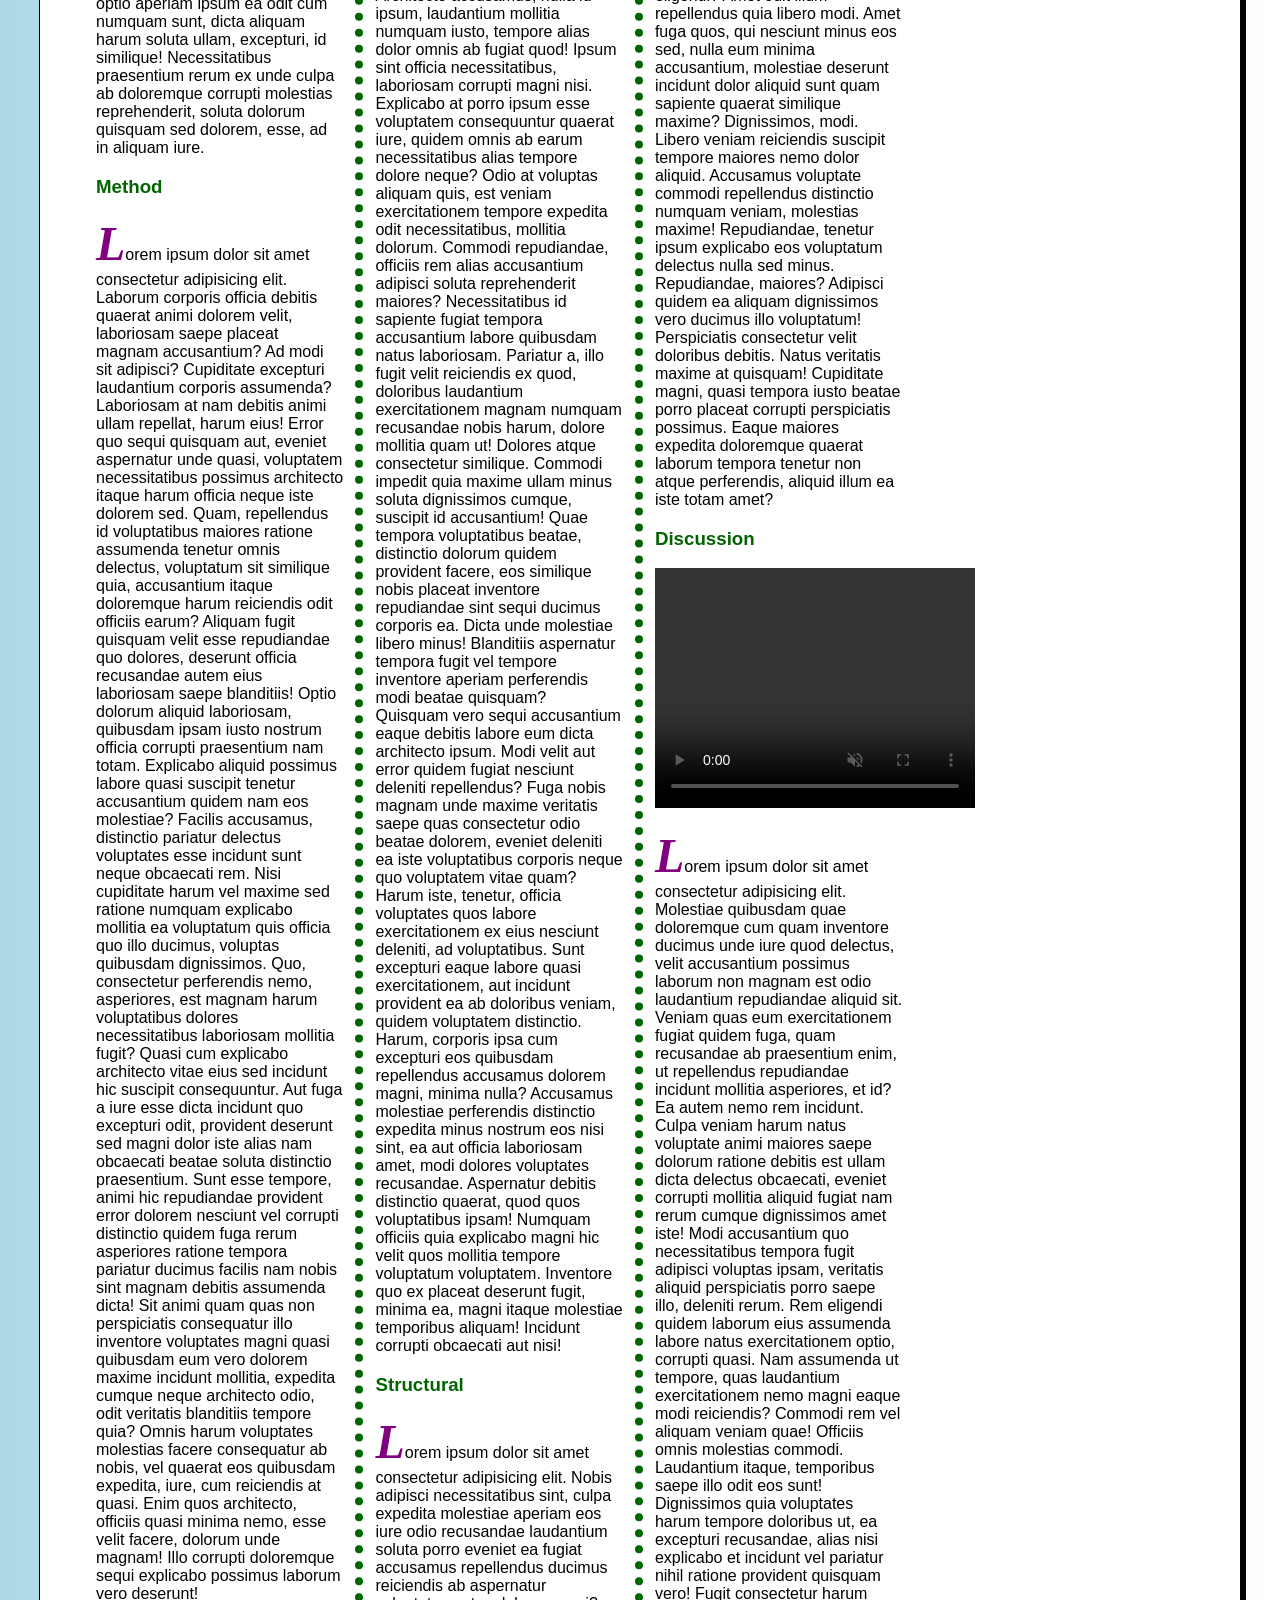
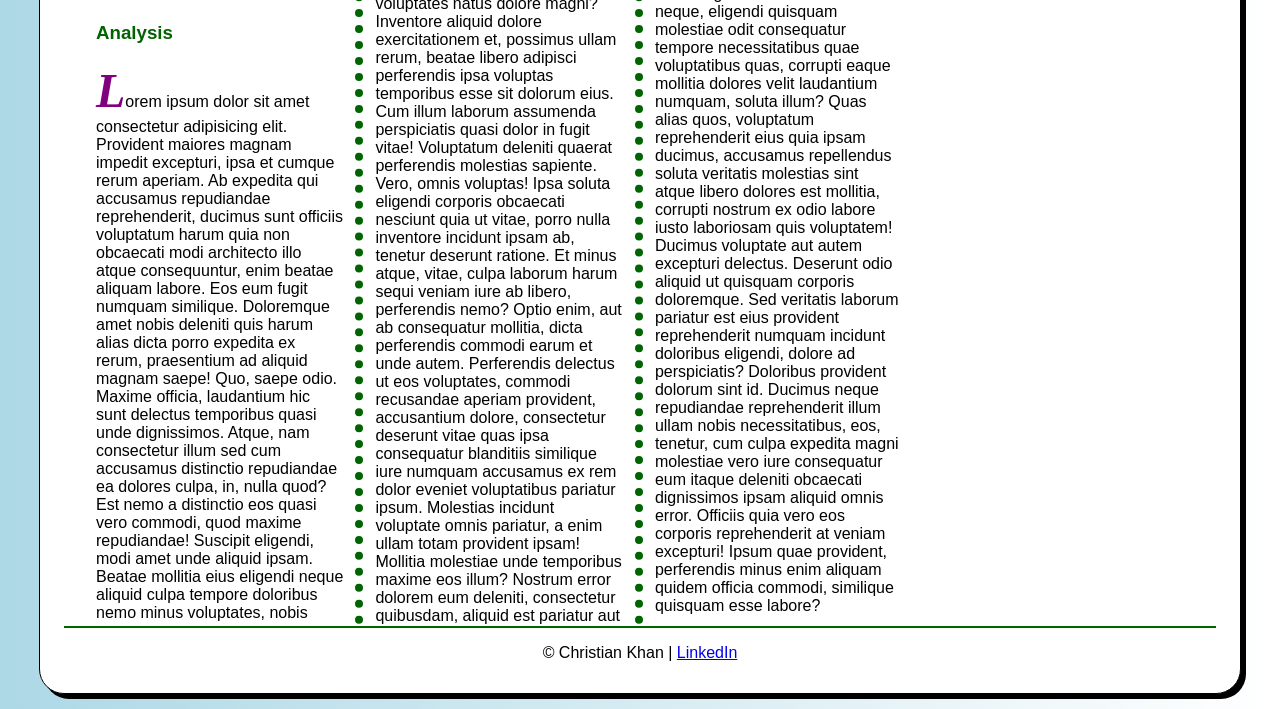
==== commit 080a35a3: "Put in a list style type "square" for ul list for analysis and results" ====
--- a/exam.html
+++ b/exam.html
@@ -45,7 +45,7 @@
         <ol class = "fixed" type = "I">
             <li><a href="#intro">Introduction</a></li>
             <li><a href="#method">Method</a>
-                <ul>
+                <ul type = "square">
                     <li><a href="#analysis">Analysis</a>
                         <ol type = "a">
                             <li><a href="#measurement">Measurement</a></li>
